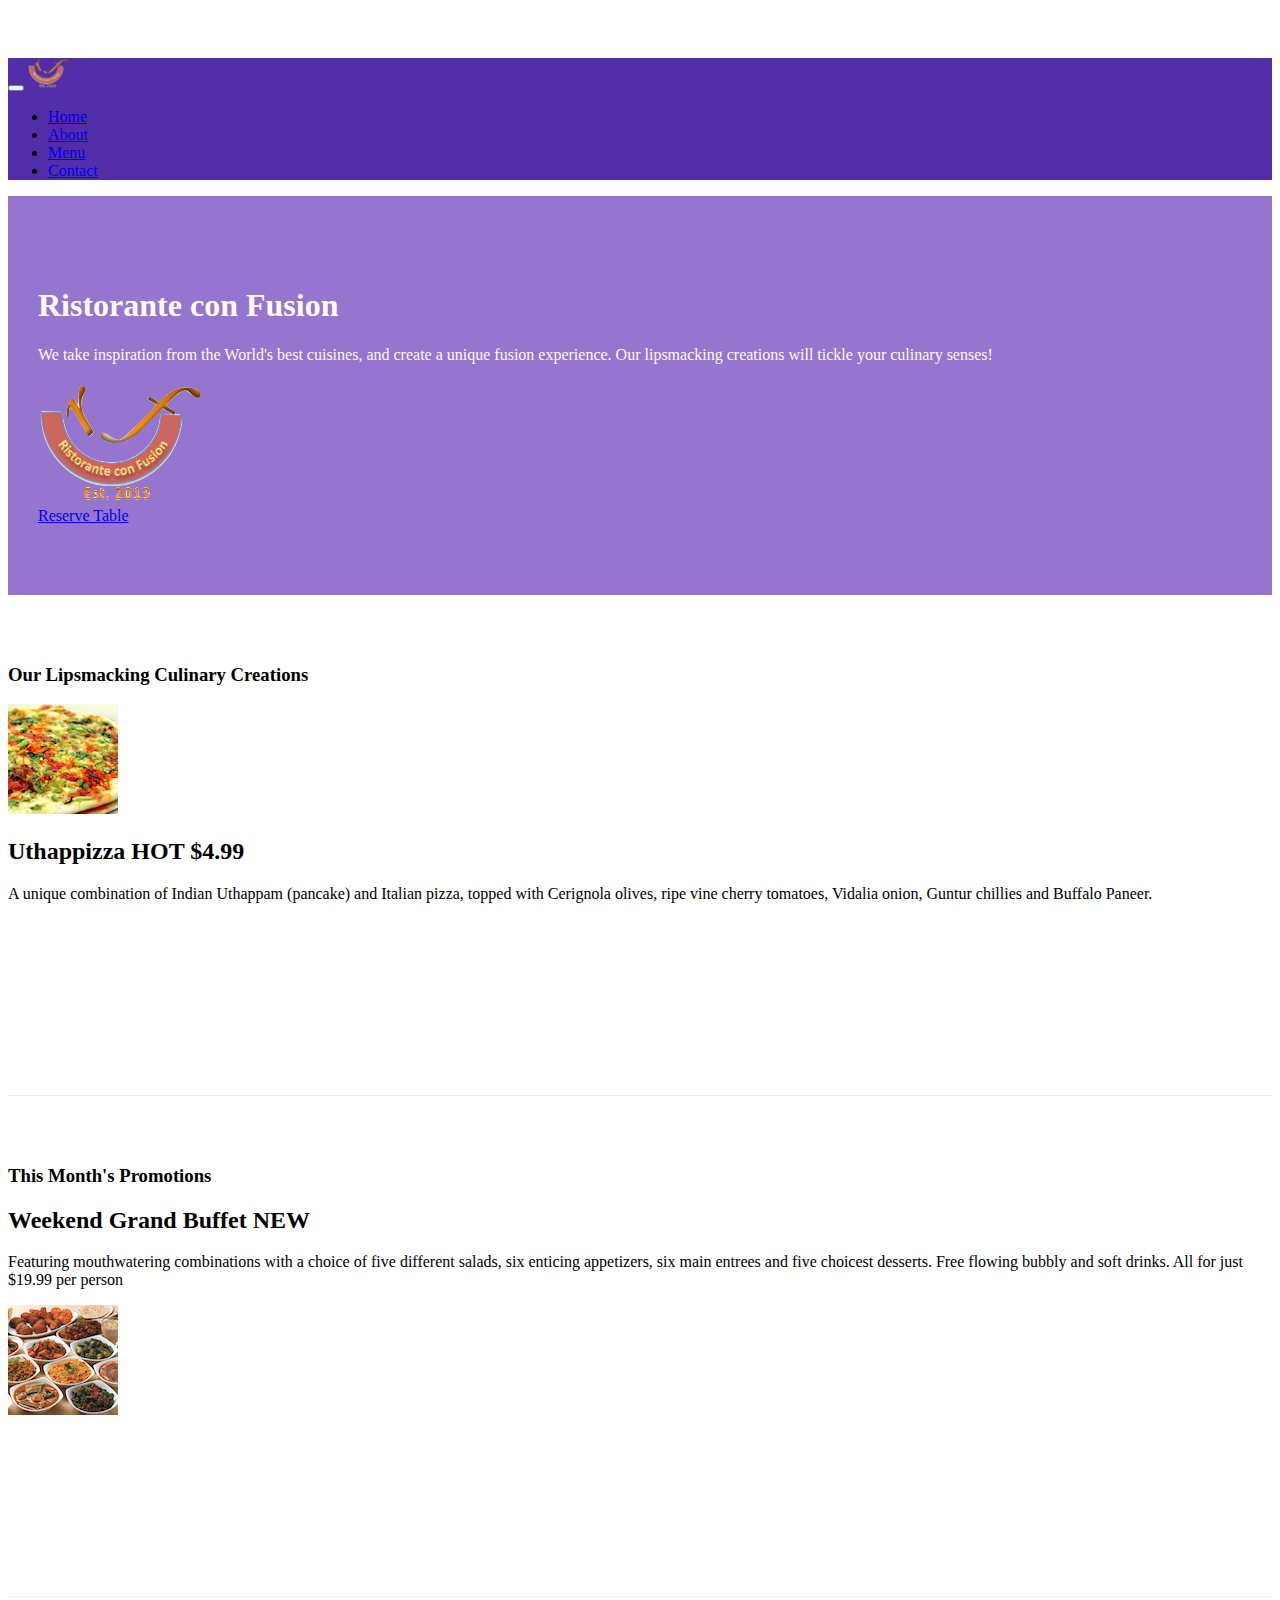
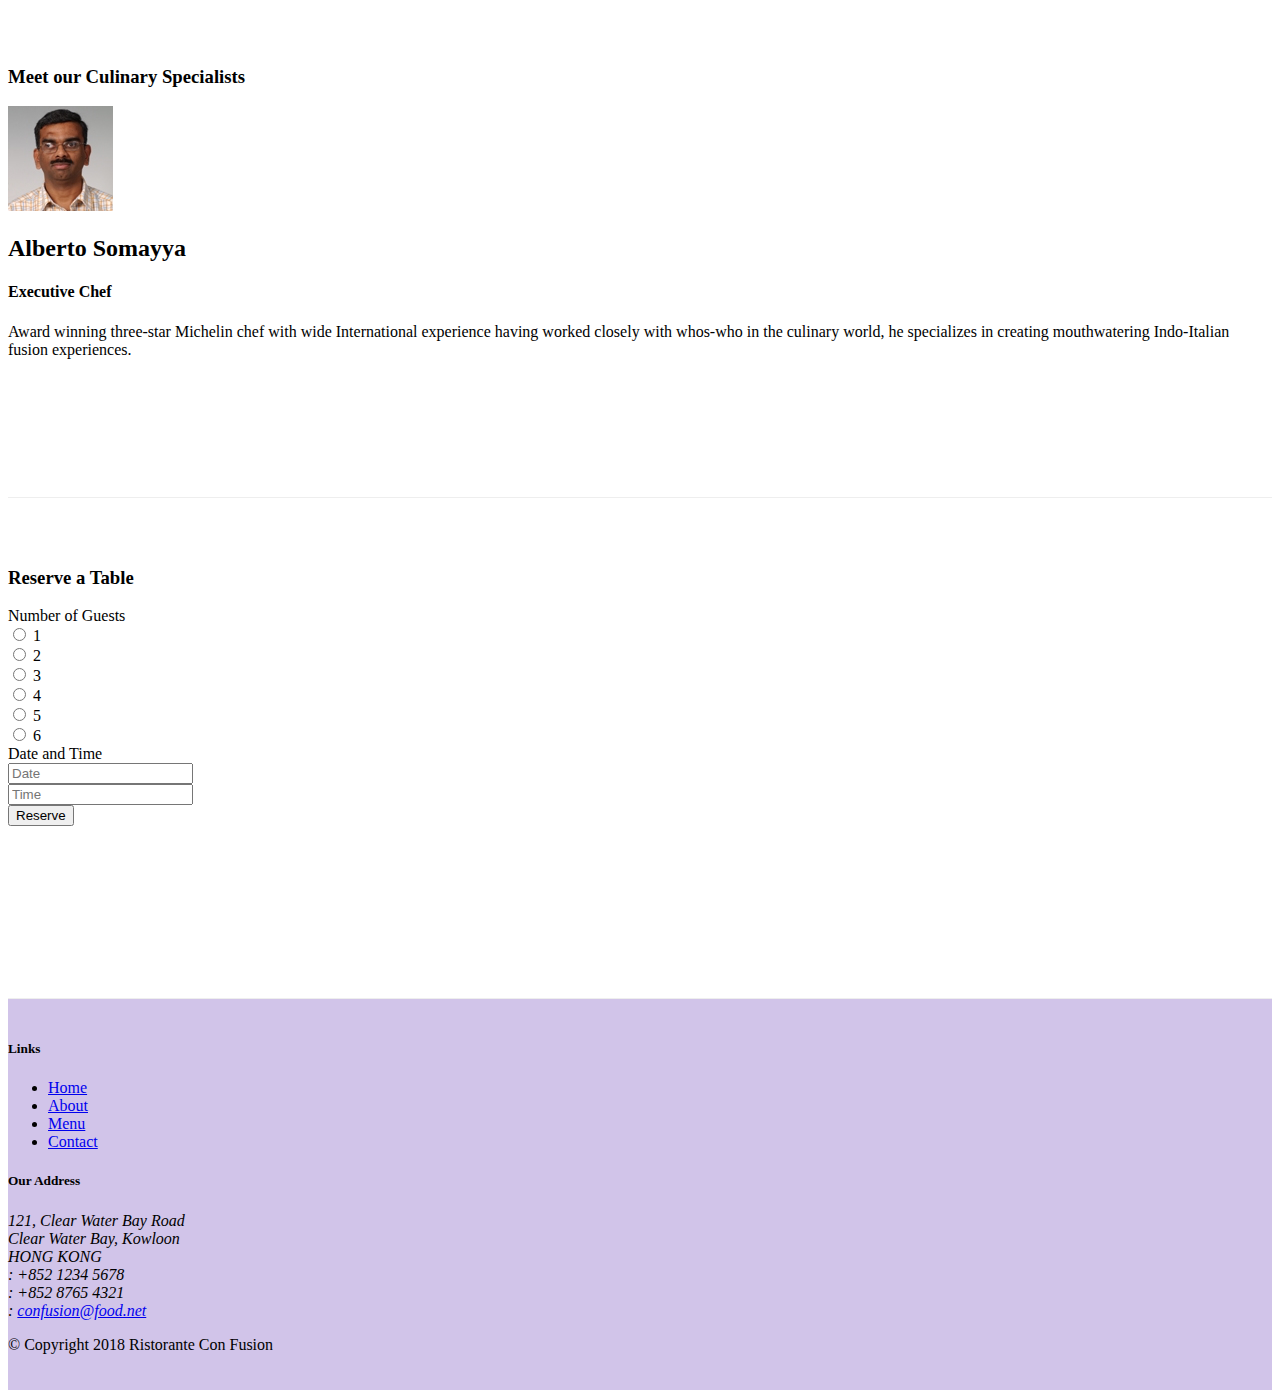
==== index.html @ 2479bf3b "Assignment 2" ====
<!DOCTYPE html>
<html lang="en">
  <head>
    <!-- Required meta tags always come first -->
    <meta charset="utf-8" />
    <meta
      name="viewport"
      content="width=device-width, initial-scale=1, shrink-to-fit=no"
    />
    <meta http-equiv="x-ua-compatible" content="ie=edge" />

    <!-- Bootstrap CSS -->
    <link
      rel="stylesheet"
      href="node_modules/bootstrap/dist/css/bootstrap.min.css"
    />
    <link
      rel="stylesheet"
      href="node_modules/font-awesome/css/font-awesome.min.css"
    />
    <link
      rel="stylesheet"
      href="node_modules/bootstrap-social/bootstrap-social.css"
    />
    <link rel="stylesheet" href="css/styles.css" />
    <title>Ristorante Con Fusion</title>
  </head>

  <body>
    <nav class="navbar navbar-dark navbar-expand-sm fixed-top">
      <div class="container">
        <button
          class="navbar-toggler"
          type="button"
          data-toggle="collapse"
          data-target="#Navbar"
        >
          <span class="navbar-toggler-icon"></span>
        </button>
        <a class="navbar-brand mr-auto" href="#"
          ><img src="img/logo.png" height="30" width="41"
        /></a>
        <div class="collapse navbar-collapse" id="Navbar">
          <ul class="navbar-nav mr-auto">
            <li class="nav-item active">
              <a class="nav-link" href="#"
                ><span class="fa fa-home fa-lg"></span> Home</a
              >
            </li>
            <li class="nav-item">
              <a class="nav-link" href="./aboutus.html"
                ><span class="fa fa-info fa-lg"></span> About</a
              >
            </li>
            <li class="nav-item">
              <a class="nav-link" href="#"
                ><span class="fa fa-list fa-lg"></span> Menu</a
              >
            </li>
            <li class="nav-item">
              <a class="nav-link" href="./contactus.html"
                ><span class="fa fa-address-card fa-lg"></span> Contact</a
              >
            </li>
          </ul>
        </div>
      </div>
    </nav>

    <header class="jumbotron">
      <div class="container">
        <div class="row row-header">
          <div class="col-12 col-sm-6">
            <h1>Ristorante con Fusion</h1>
            <p>
              We take inspiration from the World's best cuisines, and create a
              unique fusion experience. Our lipsmacking creations will tickle
              your culinary senses!
            </p>
          </div>
          <div class="col-12 col-md-3 align-self-center">
            <img src="img/logo.png" class="img-fluid" />
          </div>
          <div class="col-12 col-md-3 align-self-center">
            <a
              role="button"
              class="btn btn-warning btn-sm btn-block"
              href="#section-form-reserve"
            >
              Reserve Table
            </a>
          </div>
        </div>
      </div>
    </header>

    <div class="container">
      <div class="row row-content align-items-center">
        <div class="col-12 col-sm-4 order-sm-last col-md-3">
          <h3>Our Lipsmacking Culinary Creations</h3>
        </div>
        <div class="col col-sm order-sm-first col-md">
          <div class="media">
            <img
              class="d-flex mr-3 img-thumbnail align-self-center"
              src="img/uthappizza.png"
              alt="uthappizza"
            />
            <div class="media-body">
              <h2 class="mt-0">
                Uthappizza <span class="badge badge-danger">HOT</span>
                <span class="badge badge-pill badge-secondary">$4.99</span>
              </h2>
              <p class="d-none d-sm-block">
                A unique combination of Indian Uthappam (pancake) and Italian
                pizza, topped with Cerignola olives, ripe vine cherry tomatoes,
                Vidalia onion, Guntur chillies and Buffalo Paneer.
              </p>
            </div>
          </div>
        </div>
      </div>

      <div class="row row-content align-items-center">
        <div class="col-12 col-sm-4 col-md-3">
          <h3>This Month's Promotions</h3>
        </div>
        <div class="col col-sm col-md">
          <div class="media">
            <div class="media-body">
              <h2 class="mt-0">
                Weekend Grand Buffet <span class="badge badge-danger">NEW</span>
              </h2>
              <p class="d-none d-sm-block">
                Featuring mouthwatering combinations with a choice of five
                different salads, six enticing appetizers, six main entrees and
                five choicest desserts. Free flowing bubbly and soft drinks. All
                for just $19.99 per person
              </p>
            </div>
            <img
              class="d-flex ml-3 img-thumbnail align-self-center"
              src="img/buffet.png"
              alt="buffet"
            />
          </div>
        </div>
      </div>

      <div class="row row-content align-items-center">
        <div class="col-12 col-sm-4 order-sm-last col-md-3">
          <h3>Meet our Culinary Specialists</h3>
        </div>
        <div class="col col-sm order-sm-first col-md">
          <div class="media">
            <img
              class="d-flex mr-3 img-thumbnail align-self-center"
              src="img/alberto.png"
              alt="alberto"
            />
            <div class="media-body">
              <h2 class="mt-0">Alberto Somayya</h2>
              <h4>Executive Chef</h4>
              <p class="d-none d-sm-block">
                Award winning three-star Michelin chef with wide International
                experience having worked closely with whos-who in the culinary
                world, he specializes in creating mouthwatering Indo-Italian
                fusion experiences.
              </p>
            </div>
          </div>
        </div>
      </div>

      <div class="row row-content justify-content-center">
        <div class="col-12 col-sm-8">
          <div class="card" id="section-form-reserve">
            <h3 class="card-header bg-warning text-white">Reserve a Table</h3>
            <div class="card-body">
              <form>
                <div class="form-group row">
                  <label for="table1" class="col-md-3 col-form-label"
                    >Number of Guests</label
                  >
                  <div class="col-1">
                    <input type="radio" name="tables" id="table1" />
                    <label for="table1">1</label>
                  </div>
                  <div class="col-1">
                    <input type="radio" name="tables" id="table2" />
                    <label for="table2">2</label>
                  </div>
                  <div class="col-1">
                    <input type="radio" name="tables" id="table3" />
                    <label for="table3">3</label>
                  </div>
                  <div class="col-1">
                    <input type="radio" name="tables" id="table4" />
                    <label for="table4">4</label>
                  </div>
                  <div class="col-1">
                    <input type="radio" name="tables" id="table5" />
                    <label for="table5">5</label>
                  </div>
                  <div class="col-1">
                    <input type="radio" name="tables" id="table6" />
                    <label for="table6">6</label>
                  </div>
                </div>
                <div class="form-group row">
                  <label for="date" class="col-md-3 col-form-label"
                    >Date and Time</label
                  >
                  <div class="col-md-4">
                    <input
                      type="datetime"
                      name="date"
                      id="date"
                      class="form-control"
                      placeholder="Date"
                    />
                  </div>
                  <div class="col-md-4">
                    <input
                      type="datetime"
                      name="time"
                      id="time"
                      class="form-control"
                      placeholder="Time"
                    />
                  </div>
                </div>
                <div class="form-group row">
                  <div class="offset-md-3 col-md-9">
                    <button type="submit" class="btn btn-primary">
                      Reserve
                    </button>
                  </div>
                </div>
              </form>
            </div>
          </div>
        </div>
      </div>
    </div>

    <footer class="footer">
      <div class="container">
        <div class="row">
          <div class="col-4 offset-1 col-sm-2">
            <h5>Links</h5>
            <ul class="list-unstyled">
              <li><a href="#">Home</a></li>
              <li><a href="aboutus.html">About</a></li>
              <li><a href="#">Menu</a></li>
              <li><a href="./contactus.html">Contact</a></li>
            </ul>
          </div>
          <div class="col-7 col-sm-5">
            <h5>Our Address</h5>
            <address>
              121, Clear Water Bay Road<br />
              Clear Water Bay, Kowloon<br />
              HONG KONG<br />
              <i class="fa fa-phone fa-lg"></i>: +852 1234 5678<br />
              <i class="fa fa-fax fa-lg"></i>: +852 8765 4321<br />
              <i class="fa fa-envelope fa-lg"></i>:
              <a href="mailto:confusion@food.net">confusion@food.net</a>
            </address>
          </div>
          <div class="col-12 col-sm-4 align-self-center">
            <div class="text-center">
              <a
                class="btn btn-social-icon btn-google"
                href="http://google.com/+"
                ><i class="fa fa-google-plus fa-lg"></i
              ></a>
              <a
                class="btn btn-social-icon btn-facebook"
                href="http://www.facebook.com/profile.php?id="
                ><i class="fa fa-facebook fa-lg"></i
              ></a>
              <a
                class="btn btn-social-icon btn-linkedin"
                href="http://www.linkedin.com/in/"
                ><i class="fa fa-linkedin fa-lg"></i
              ></a>
              <a
                class="btn btn-social-icon btn-twitter"
                href="http://twitter.com/"
                ><i class="fa fa-twitter fa-lg"></i
              ></a>
              <a
                class="btn btn-social-icon btn-google"
                href="http://youtube.com/"
                ><i class="fa fa-youtube fa-lg"></i
              ></a>
              <a class="btn btn-social-icon" href="mailto:"
                ><i class="fa fa-envelope-o fa-lg"></i
              ></a>
            </div>
          </div>
        </div>
        <div class="row justify-content-center">
          <div class="col-auto">
            <p>© Copyright 2018 Ristorante Con Fusion</p>
          </div>
        </div>
      </div>
    </footer>
    <!-- jQuery first, then Popper.js, then Bootstrap JS. -->
    <script src="node_modules/jquery/dist/jquery.slim.min.js"></script>
    <script src="node_modules/popper.js/dist/umd/popper.min.js"></script>
    <script src="node_modules/bootstrap/dist/js/bootstrap.min.js"></script>
  </body>
</html>
---- css/styles.css ----
.row-header {
  margin: 0px auto;
  padding: 0px auto;
}

.row-content {
  margin: 0px auto;
  padding: 50px 0px 50px 0px;
  border-bottom: 1px ridge;
  min-height: 400px;
}

.footer {
  background-color: #d1c4e9;
  margin: 0px auto;
  padding: 20px 0px 20px 0px;
}

.jumbotron {
  padding: 70px 30px 70px 30px;
  margin: 0px auto;
  background: #9575cd;
  color: floralwhite;
}

.address {
  font-size: 80%;
  margin: 0px;
  color: #0f0f0f;
}

body {
  padding: 50px 0px 0px 0px;
  z-index: 0;
}

.navbar-dark {
  background-color: #512da8;
}
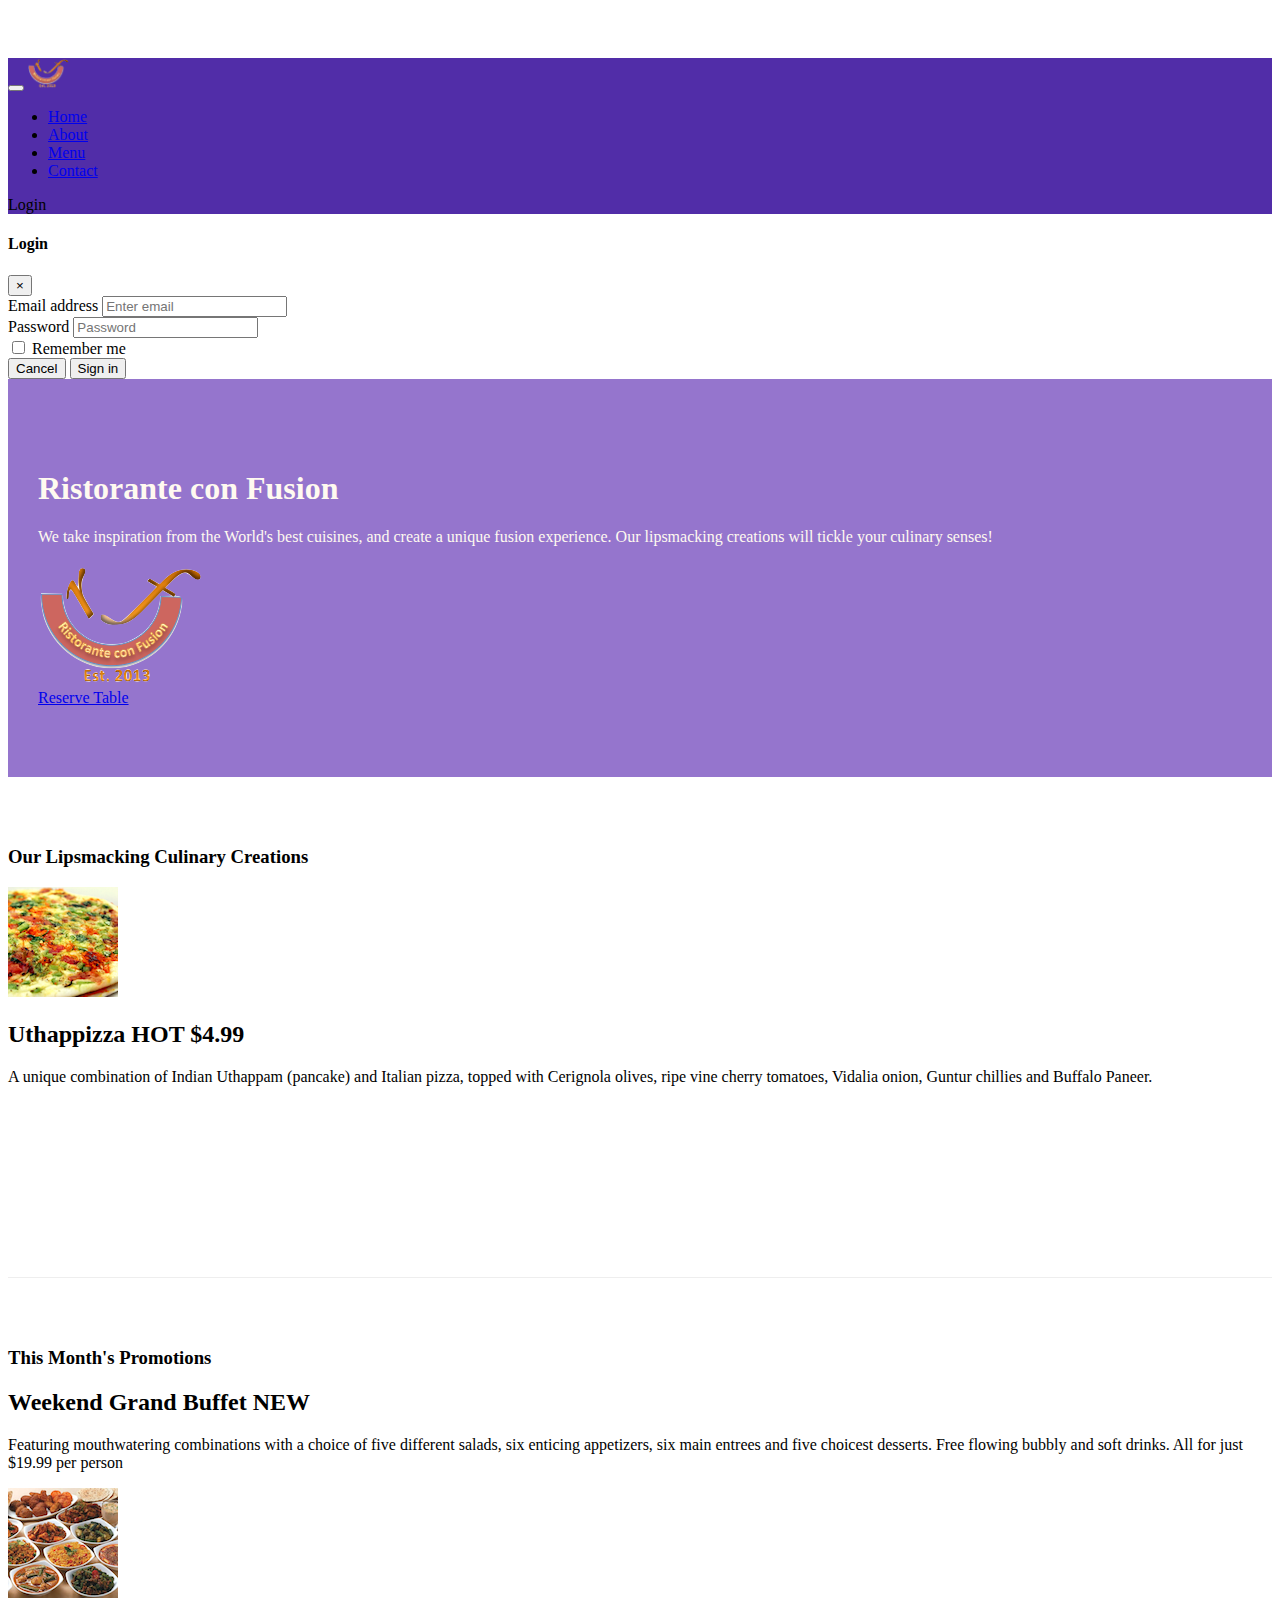
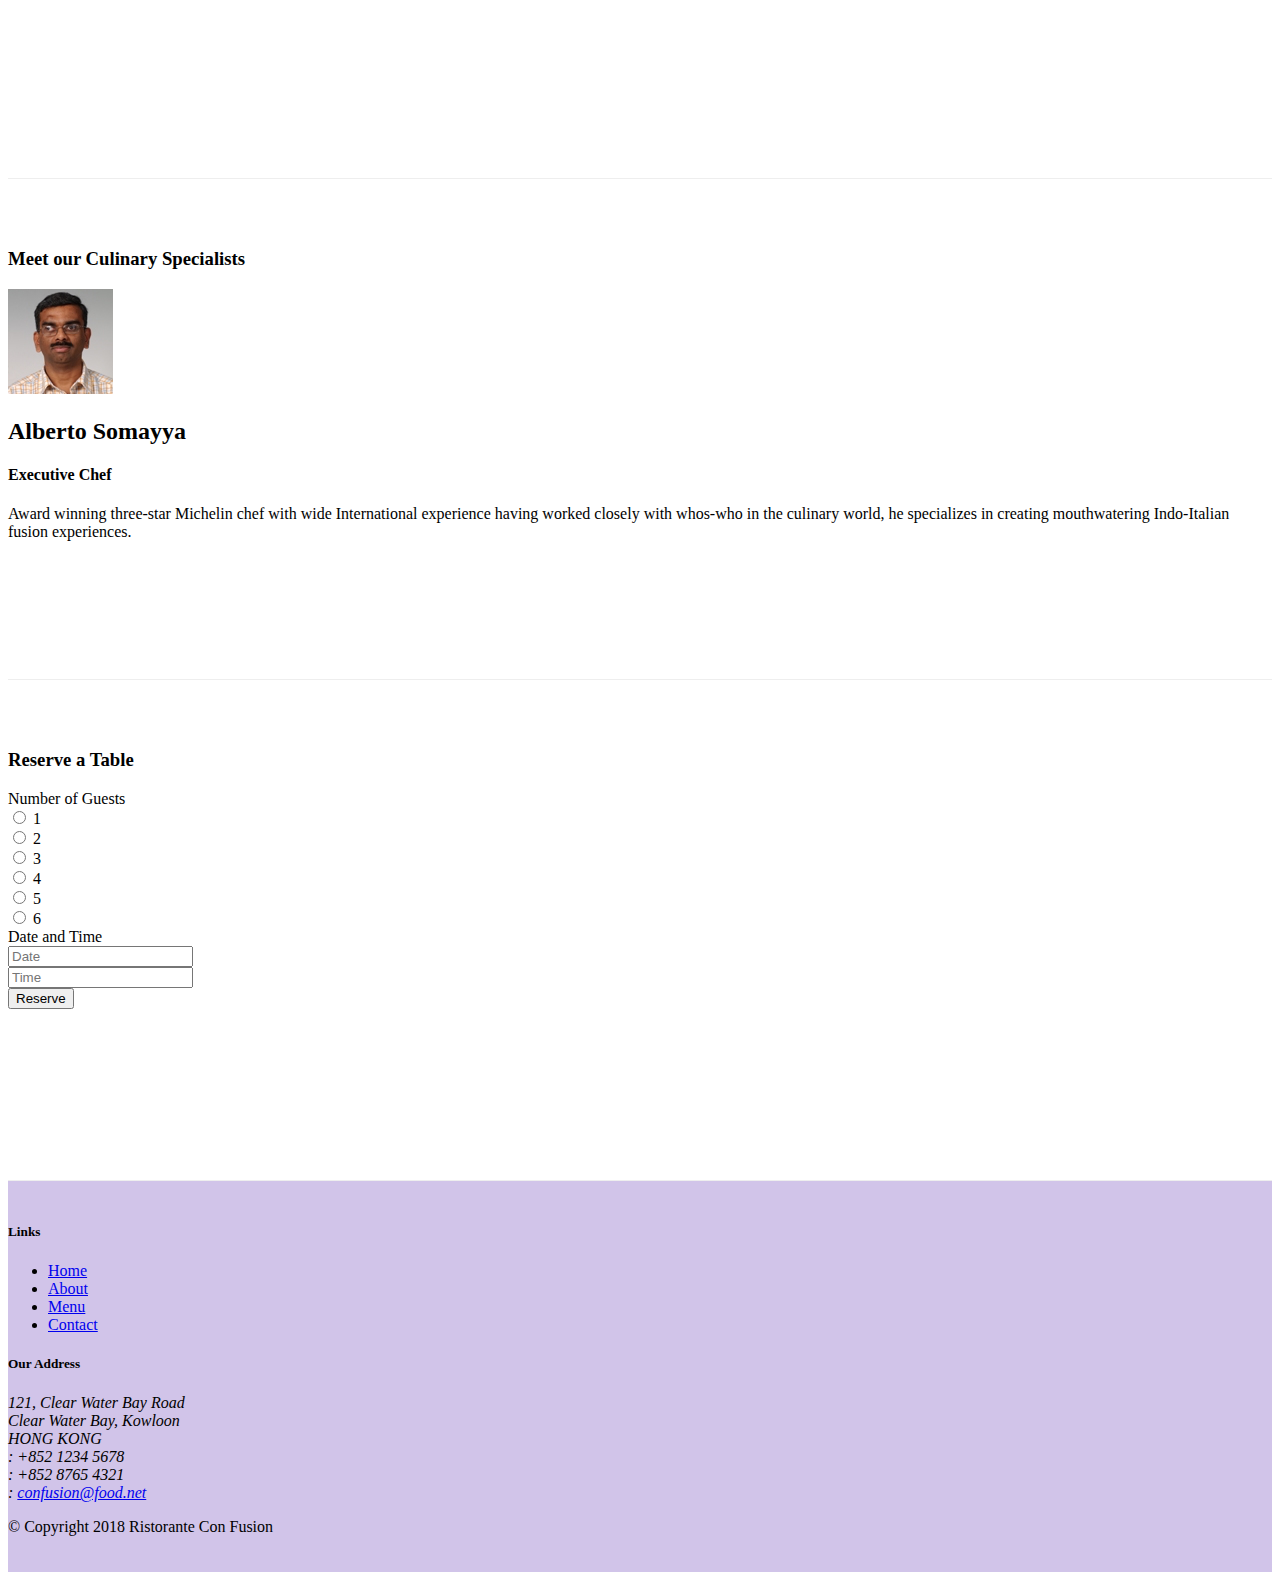
==== commit 9d227111: "Tooltips and Modals" ====
--- a/index.html
+++ b/index.html
@@ -63,9 +63,74 @@
               >
             </li>
           </ul>
+          <span class="navbar-text">
+            <a data-toggle="modal" data-target="#loginModal">
+              <span class="fa fa-sign-in"></span> Login
+            </a>
+          </span>
         </div>
       </div>
     </nav>
+
+    <div id="loginModal" class="modal fade" role="dialog">
+      <div class="modal-dialog modal-lg" role="content">
+        <!-- Modal content-->
+        <div class="modal-content">
+          <div class="modal-header">
+            <h4 class="modal-title">Login</h4>
+            <button type="button" class="close" data-dismiss="modal">
+              &times;
+            </button>
+          </div>
+          <div class="modal-body">
+            <form>
+              <div class="form-row">
+                <div class="form-group col-sm-4">
+                  <label class="sr-only" for="exampleInputEmail3"
+                    >Email address</label
+                  >
+                  <input
+                    type="email"
+                    class="form-control form-control-sm mr-1"
+                    id="exampleInputEmail3"
+                    placeholder="Enter email"
+                  />
+                </div>
+                <div class="form-group col-sm-4">
+                  <label class="sr-only" for="exampleInputPassword3"
+                    >Password</label
+                  >
+                  <input
+                    type="password"
+                    class="form-control form-control-sm mr-1"
+                    id="exampleInputPassword3"
+                    placeholder="Password"
+                  />
+                </div>
+                <div class="col-sm-auto">
+                  <div class="form-check">
+                    <input class="form-check-input" type="checkbox" />
+                    <label class="form-check-label"> Remember me </label>
+                  </div>
+                </div>
+              </div>
+              <div class="form-row">
+                <button
+                  type="button"
+                  class="btn btn-secondary btn-sm ml-auto"
+                  data-dismiss="modal"
+                >
+                  Cancel
+                </button>
+                <button type="submit" class="btn btn-primary btn-sm ml-1">
+                  Sign in
+                </button>
+              </div>
+            </form>
+          </div>
+        </div>
+      </div>
+    </div>
 
     <header class="jumbotron">
       <div class="container">
@@ -85,6 +150,10 @@
             <a
               role="button"
               class="btn btn-warning btn-sm btn-block"
+              data-toggle="tooltip"
+              data-html="true"
+              title="Or Call us at <br><strong>+852 12345678</strong>"
+              data-placement="bottom"
               href="#section-form-reserve"
             >
               Reserve Table
@@ -312,5 +381,10 @@
     <script src="node_modules/jquery/dist/jquery.slim.min.js"></script>
     <script src="node_modules/popper.js/dist/umd/popper.min.js"></script>
     <script src="node_modules/bootstrap/dist/js/bootstrap.min.js"></script>
+    <script>
+      $(document).ready(function () {
+        $('[data-toggle="tooltip"]').tooltip();
+      });
+    </script>
   </body>
 </html>
--- a/css/styles.css
+++ b/css/styles.css
@@ -37,3 +37,10 @@
 .navbar-dark {
   background-color: #512da8;
 }
+
+.tab-content {
+  border-left: 1px solid #ddd;
+  border-right: 1px solid #ddd;
+  border-bottom: 1px solid #ddd;
+  padding: 10px;
+}
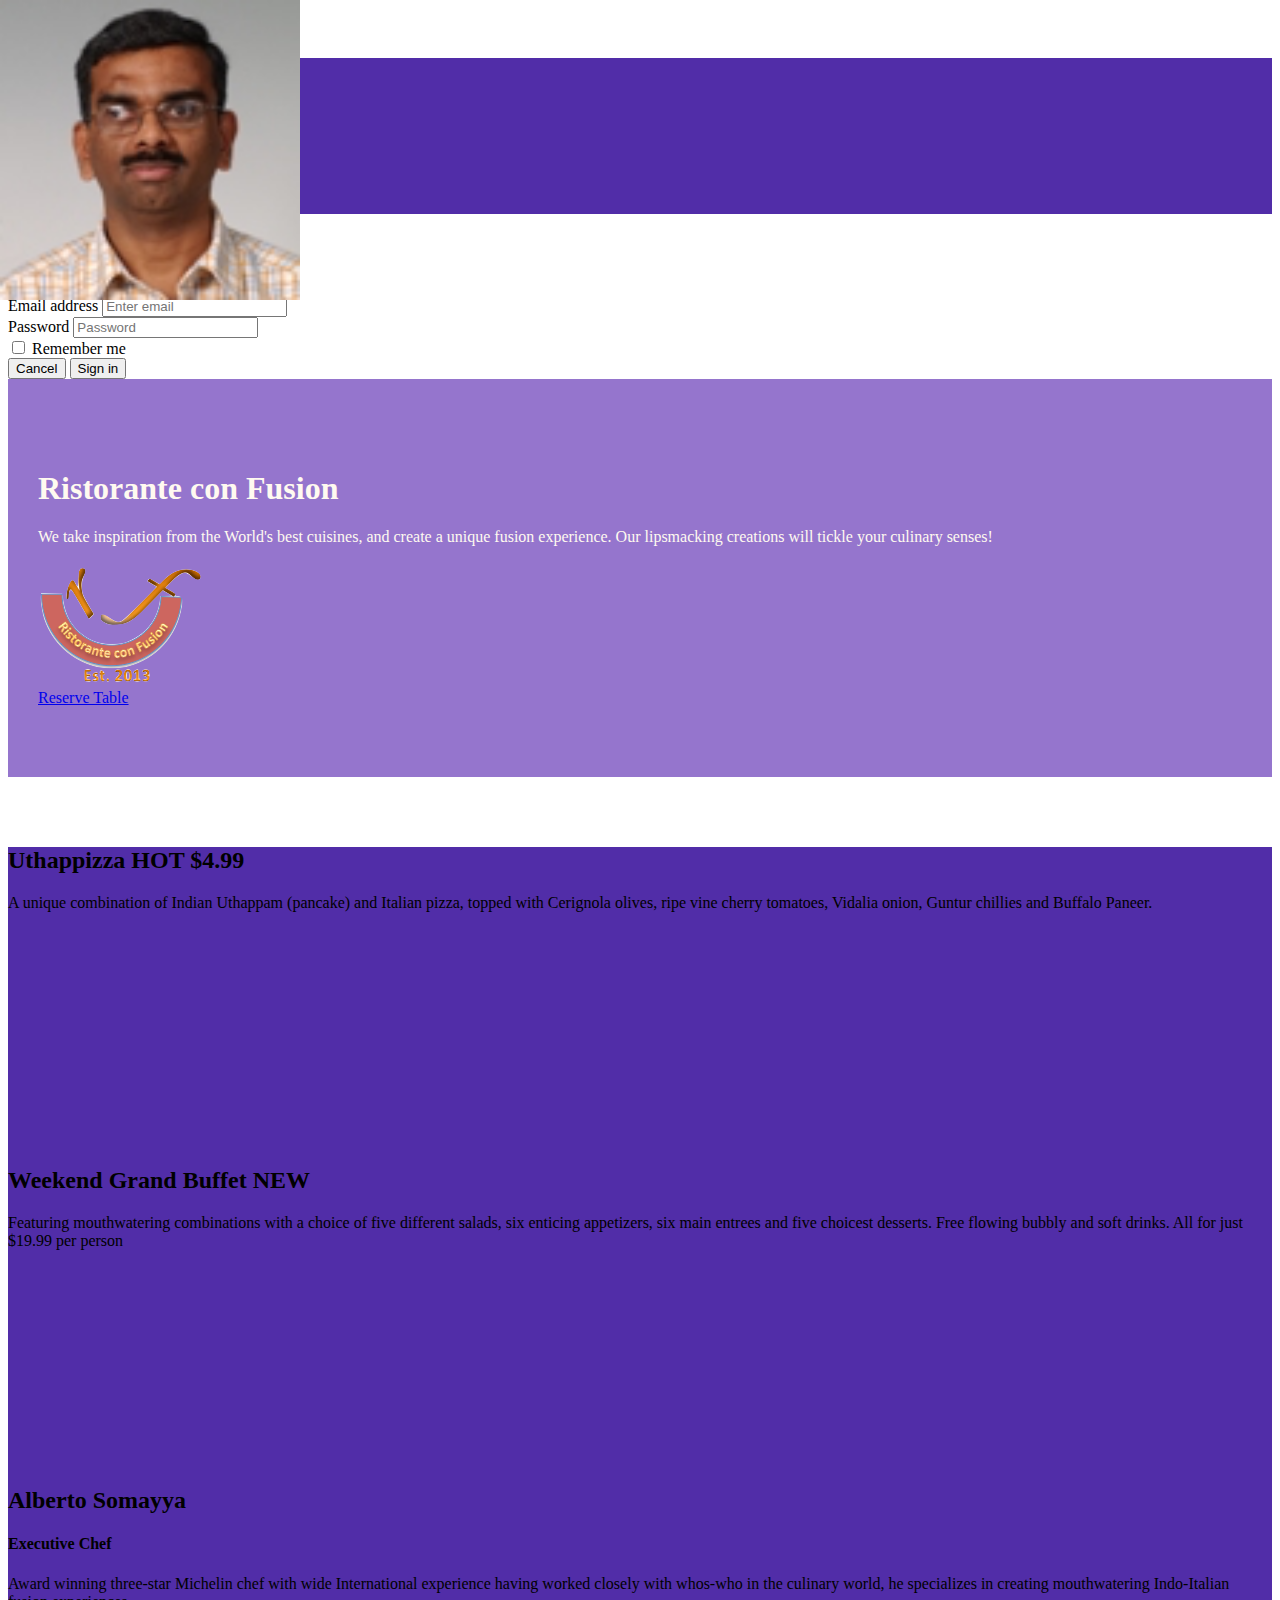
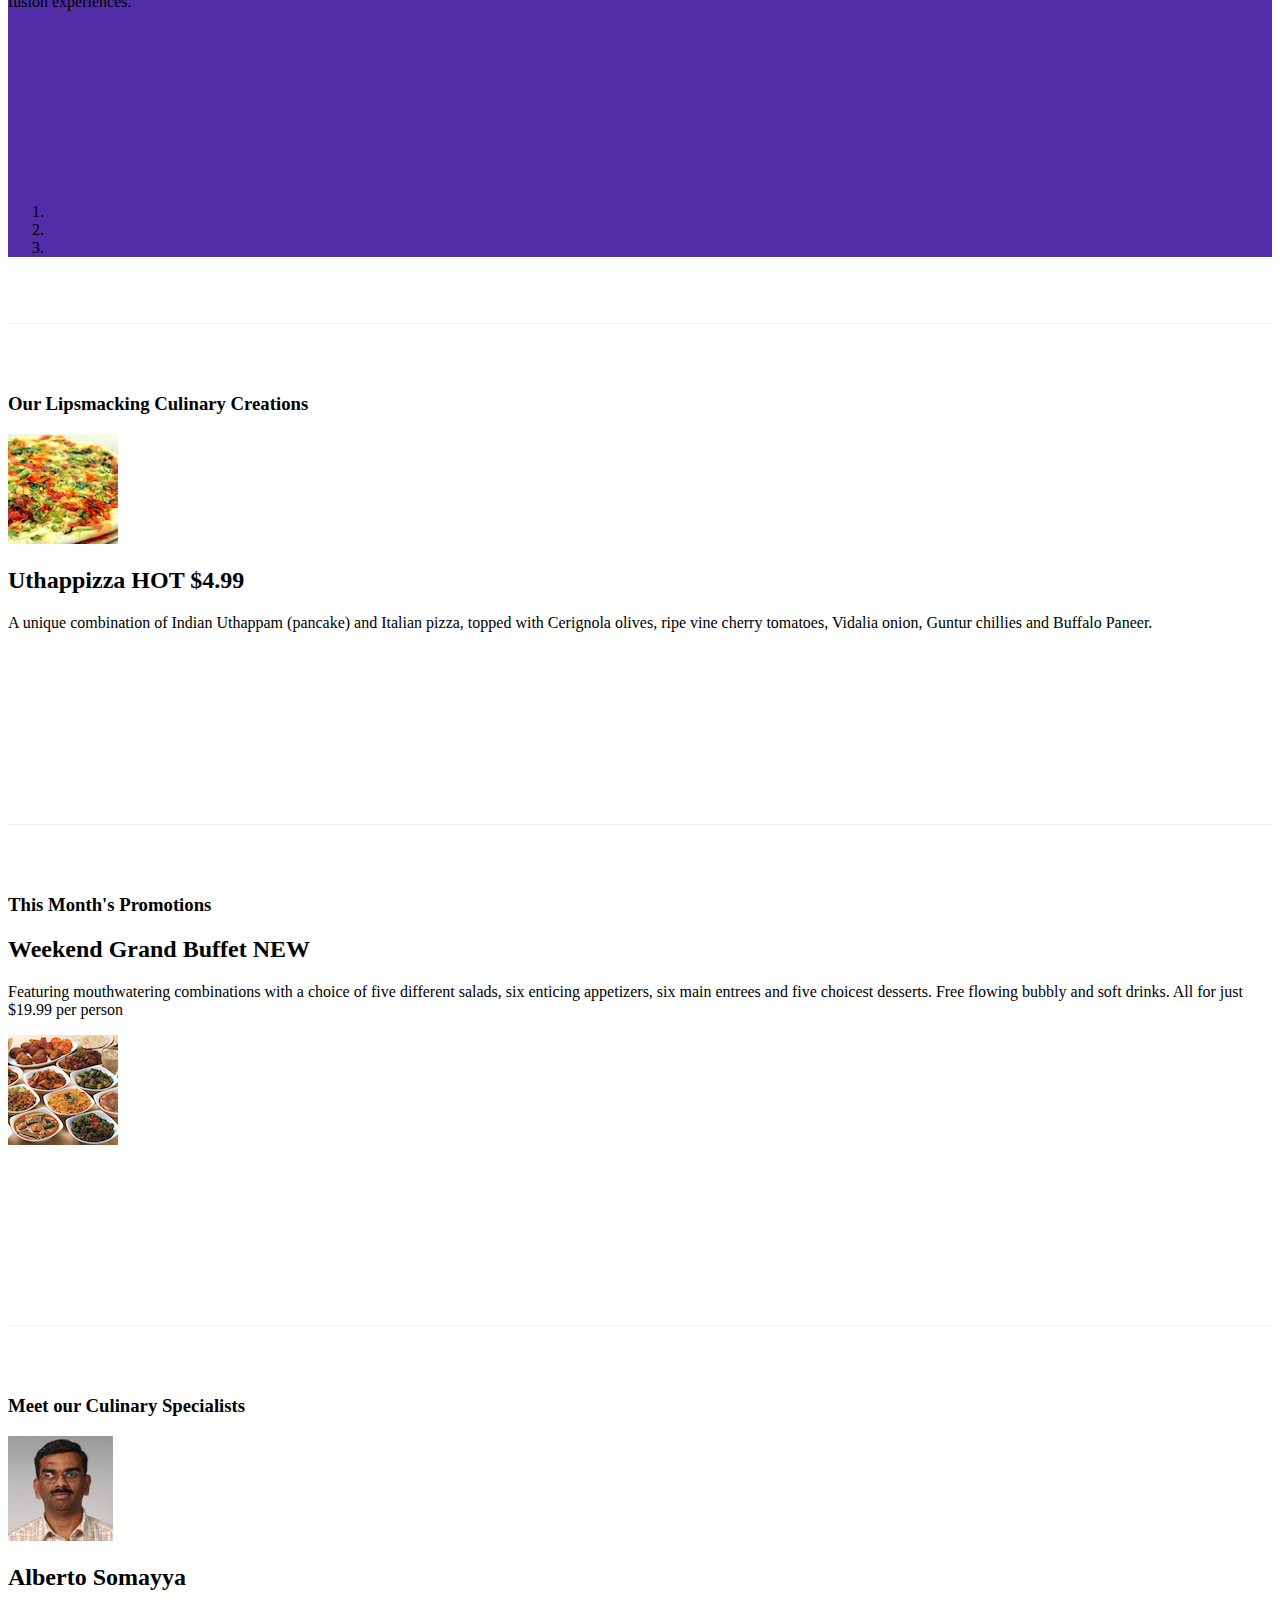
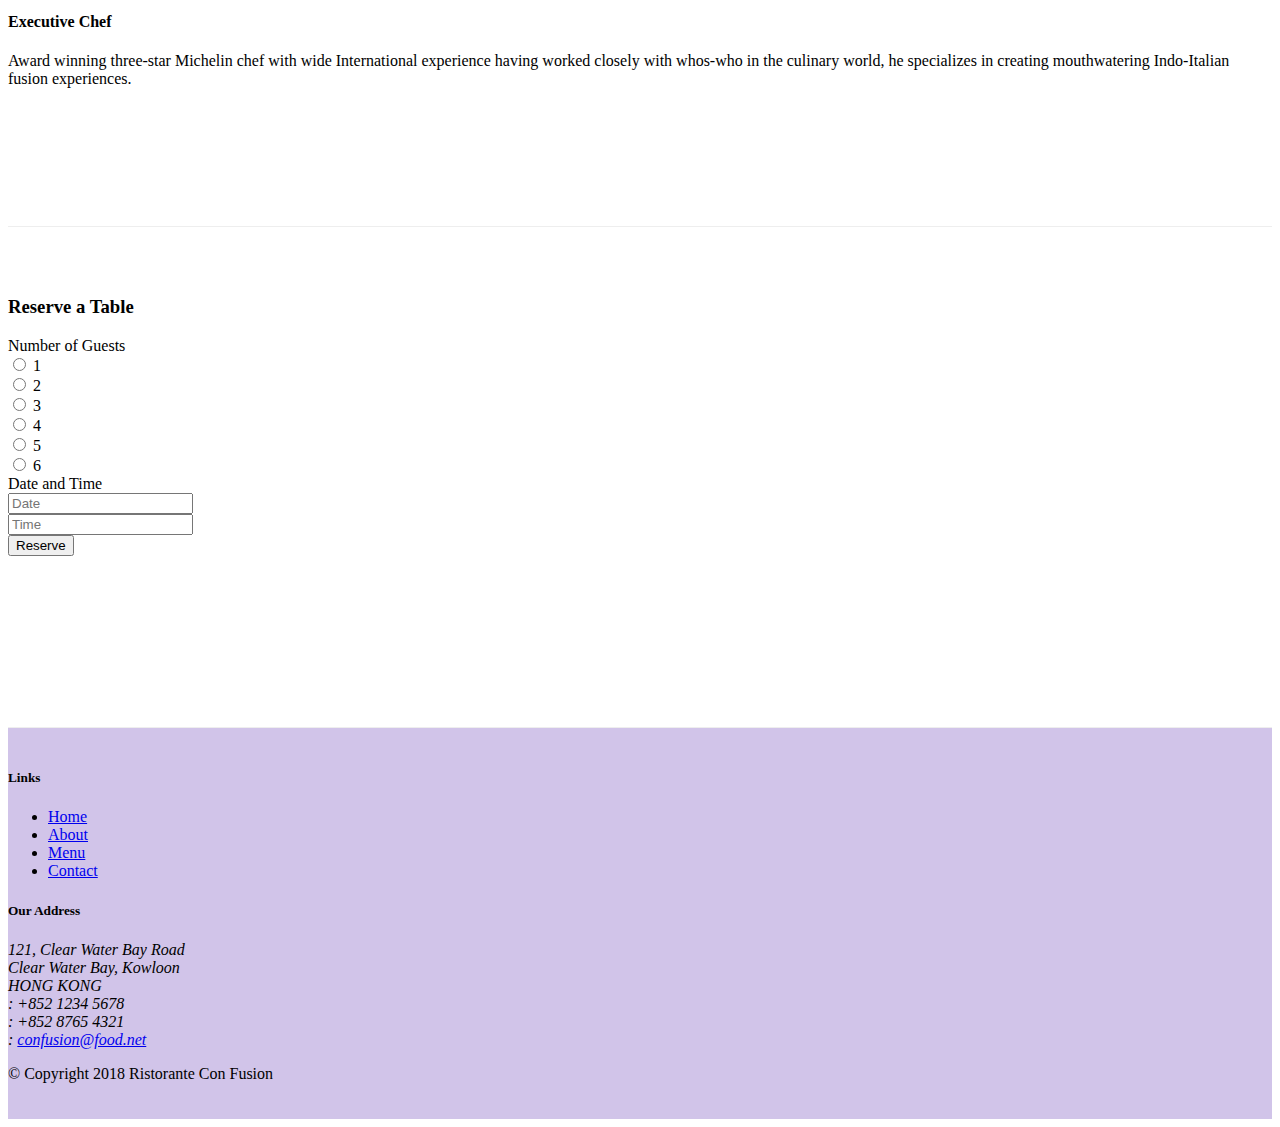
==== commit 599403cf: "Carousel" ====
--- a/index.html
+++ b/index.html
@@ -164,6 +164,94 @@
     </header>
 
     <div class="container">
+      <div class="row row-content">
+        <div class="col">
+          <div id="mycarousel" class="carousel slide" data-ride="carousel">
+            <div class="carousel-inner" role="listbox">
+              <div class="carousel-item active">
+                <img
+                  class="d-block img-fluid"
+                  src="img/uthappizza.png"
+                  alt="uthappizza"
+                />
+                <div class="carousel-caption d-none d-md-block">
+                  <h2>
+                    Uthappizza <span class="badge badge-danger">HOT</span>
+                    <span class="badge badge-pill badge-secondary">$4.99</span>
+                  </h2>
+                  <p class="d-none d-sm-block">
+                    A unique combination of Indian Uthappam (pancake) and
+                    Italian pizza, topped with Cerignola olives, ripe vine
+                    cherry tomatoes, Vidalia onion, Guntur chillies and Buffalo
+                    Paneer.
+                  </p>
+                </div>
+              </div>
+              <div class="carousel-item">
+                <img
+                  class="d-block img-fluid"
+                  src="img/buffet.png"
+                  alt="buffet"
+                />
+                <div class="carousel-caption d-none d-md-block">
+                  <h2>
+                    Weekend Grand Buffet
+                    <span class="badge badge-danger">NEW</span>
+                  </h2>
+                  <p class="d-none d-sm-block">
+                    Featuring mouthwatering combinations with a choice of five
+                    different salads, six enticing appetizers, six main entrees
+                    and five choicest desserts. Free flowing bubbly and soft
+                    drinks. All for just $19.99 per person
+                  </p>
+                </div>
+              </div>
+              <div class="carousel-item">
+                <img
+                  class="d-block img-fluid"
+                  src="img/alberto.png"
+                  alt="alberto"
+                />
+                <div class="carousel-caption d-none d-md-block">
+                  <h2>Alberto Somayya</h2>
+                  <h4>Executive Chef</h4>
+                  <p class="d-none d-sm-block">
+                    Award winning three-star Michelin chef with wide
+                    International experience having worked closely with whos-who
+                    in the culinary world, he specializes in creating
+                    mouthwatering Indo-Italian fusion experiences.
+                  </p>
+                </div>
+              </div>
+            </div>
+            <ol class="carousel-indicators">
+              <li
+                data-target="#mycarousel"
+                data-slide-to="0"
+                class="active"
+              ></li>
+              <li data-target="#mycarousel" data-slide-to="1"></li>
+              <li data-target="#mycarousel" data-slide-to="2"></li>
+            </ol>
+            <a
+              class="carousel-control-prev"
+              href="#mycarousel"
+              role="button"
+              data-slide="prev"
+            >
+              <span class="carousel-control-prev-icon"></span>
+            </a>
+            <a
+              class="carousel-control-next"
+              href="#mycarousel"
+              role="button"
+              data-slide="next"
+            >
+              <span class="carousel-control-next-icon"></span>
+            </a>
+          </div>
+        </div>
+      </div>
       <div class="row row-content align-items-center">
         <div class="col-12 col-sm-4 order-sm-last col-md-3">
           <h3>Our Lipsmacking Culinary Creations</h3>
--- a/css/styles.css
+++ b/css/styles.css
@@ -44,3 +44,18 @@
   border-bottom: 1px solid #ddd;
   padding: 10px;
 }
+
+.carousel {
+  background: #512da8;
+}
+
+.carousel-item {
+  height: 300px;
+}
+
+.carousel-item img {
+  position: absolute;
+  top: 0;
+  left: 0;
+  min-height: 300px;
+}
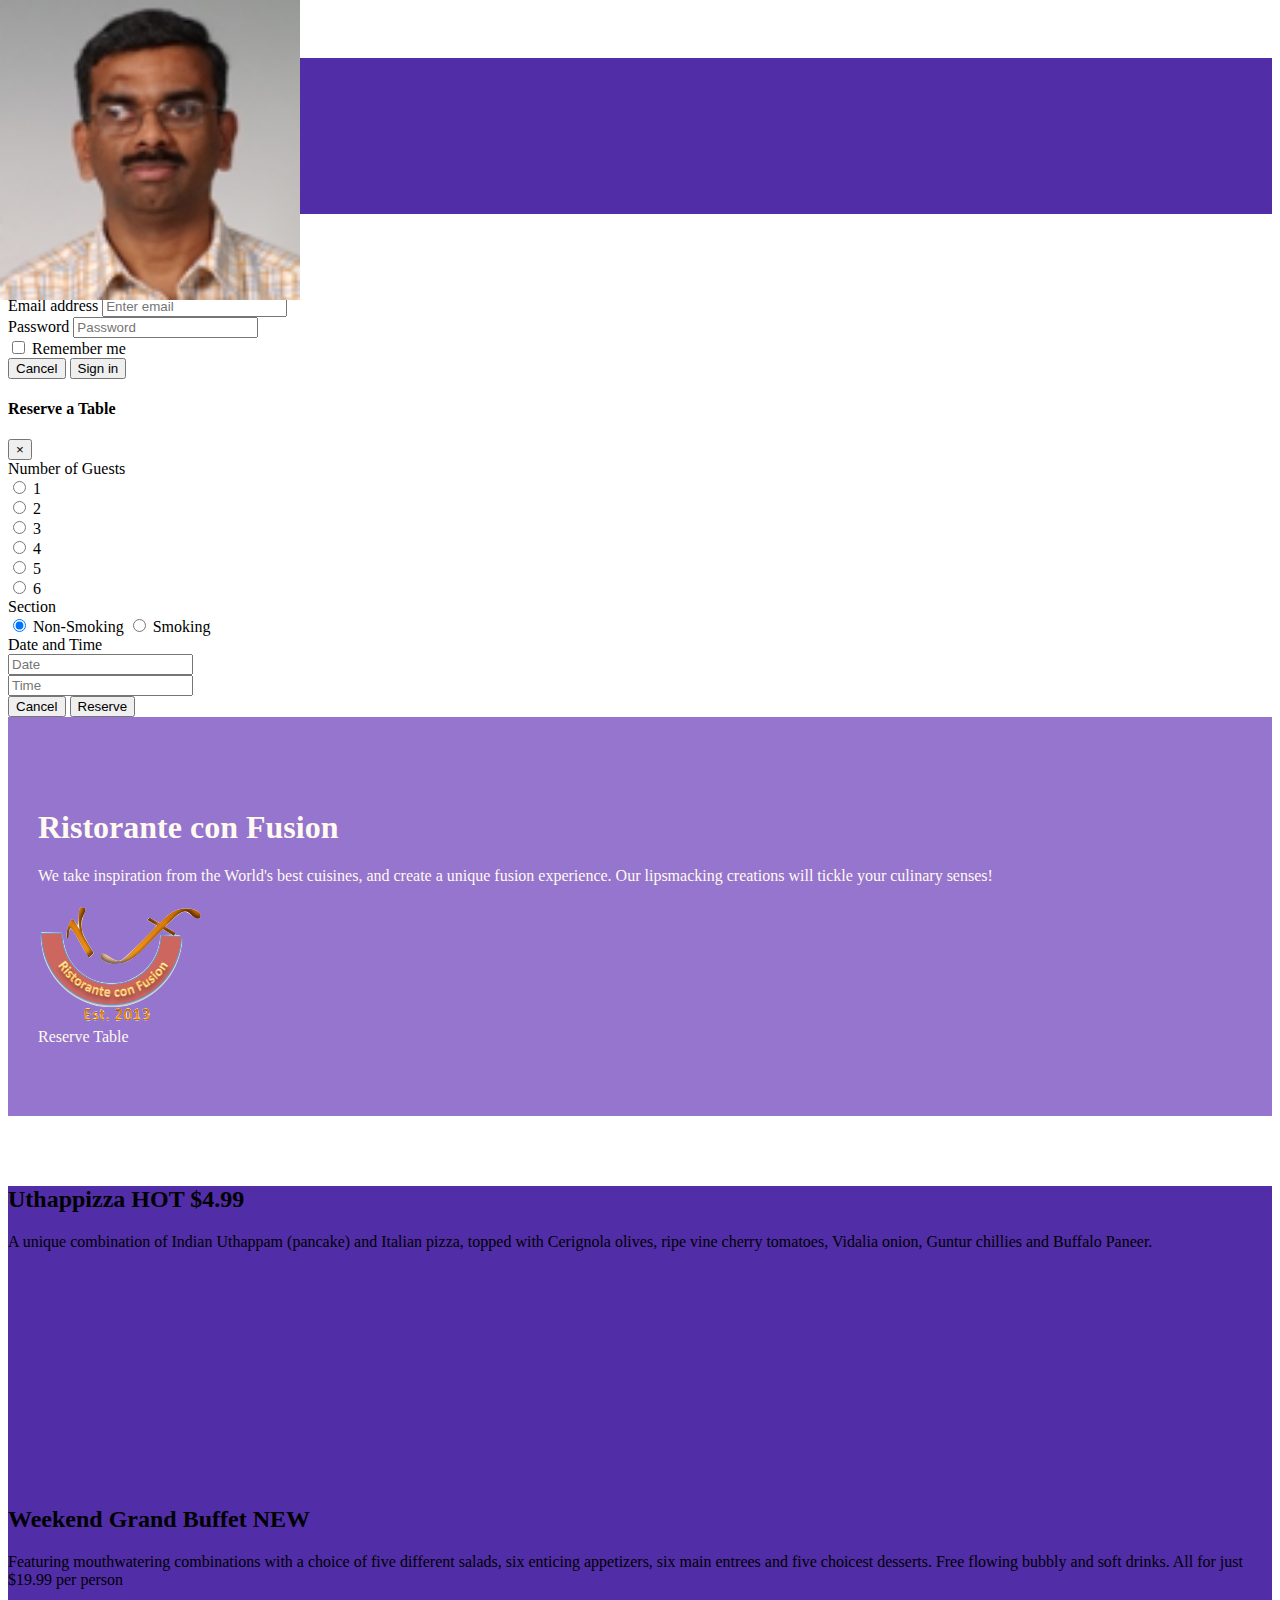
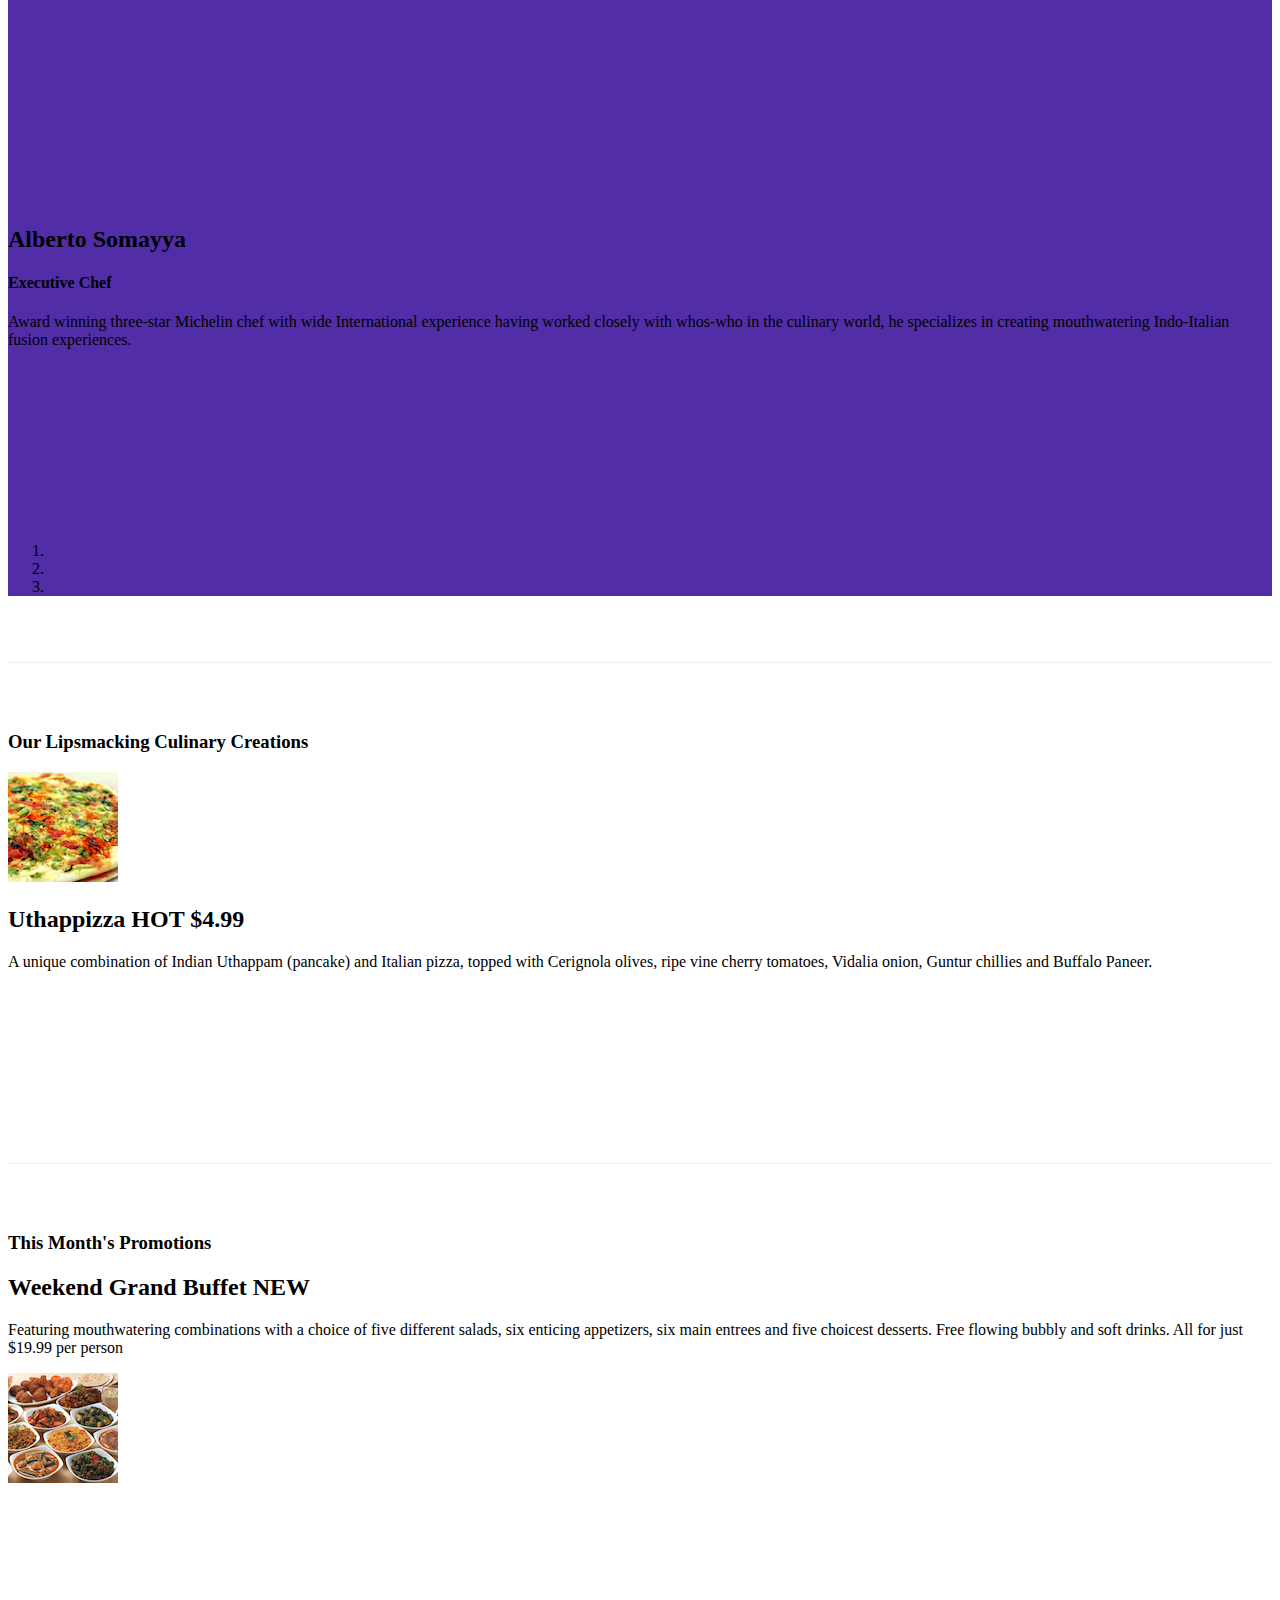
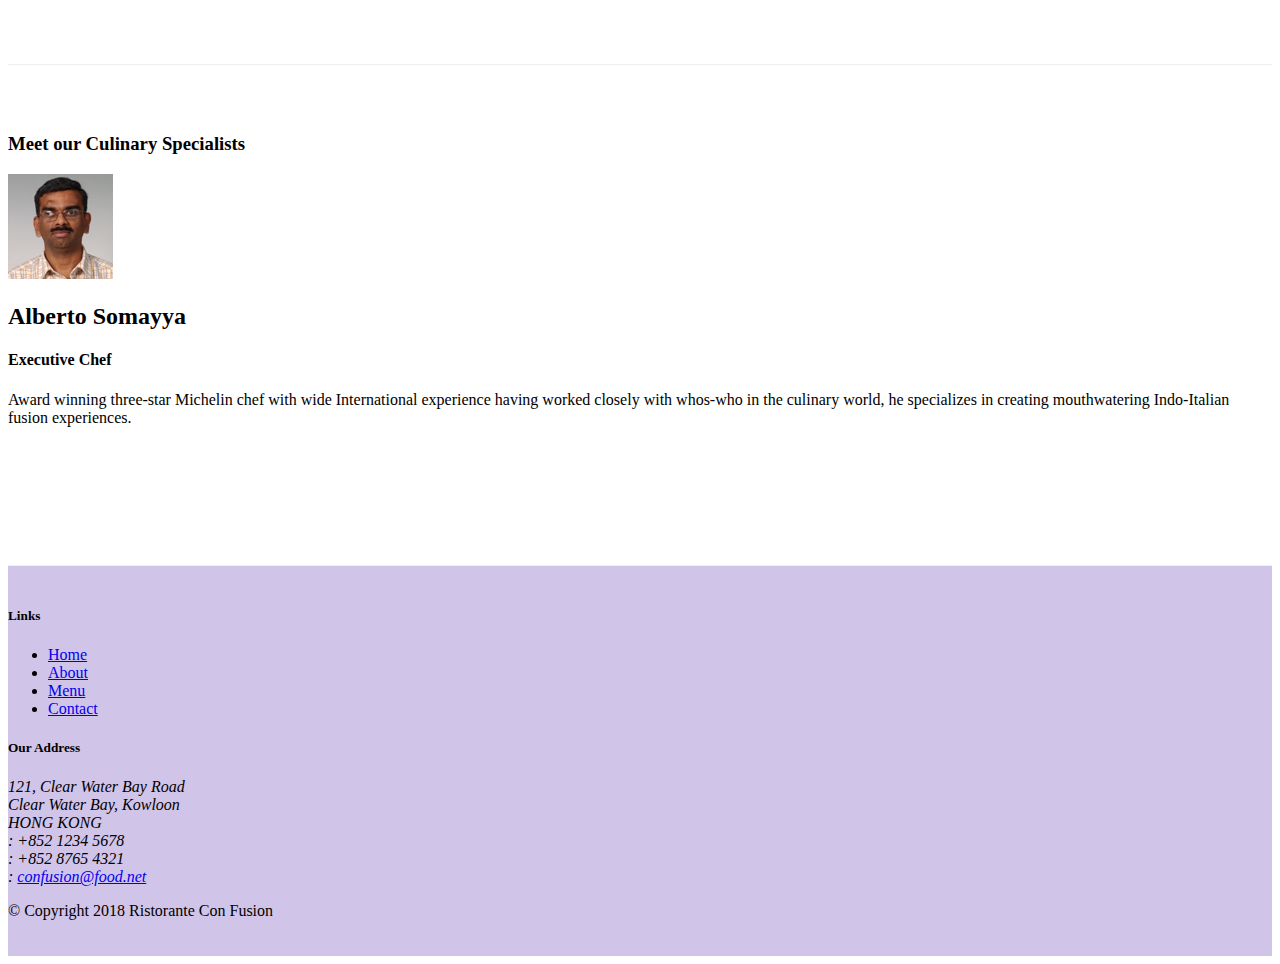
==== commit 64940b80: "Assignment 3" ====
--- a/index.html
+++ b/index.html
@@ -132,6 +132,116 @@
       </div>
     </div>
 
+    <div id="sectionFormReserve" class="modal fade" role="dialog">
+      <div class="modal-dialog modal-lg" role="content">
+        <!-- Modal content-->
+        <div class="modal-content">
+          <div class="modal-header">
+            <h4 class="modal-title">Reserve a Table</h4>
+            <button type="button" class="close" data-dismiss="modal">
+              &times;
+            </button>
+          </div>
+          <div class="modal-body">
+            <form>
+              <div class="form-group row">
+                <label for="table1" class="col-md-3 col-form-label"
+                  >Number of Guests</label
+                >
+                <div class="col-1">
+                  <input type="radio" name="tables" id="table1" />
+                  <label for="table1">1</label>
+                </div>
+                <div class="col-1">
+                  <input type="radio" name="tables" id="table2" />
+                  <label for="table2">2</label>
+                </div>
+                <div class="col-1">
+                  <input type="radio" name="tables" id="table3" />
+                  <label for="table3">3</label>
+                </div>
+                <div class="col-1">
+                  <input type="radio" name="tables" id="table4" />
+                  <label for="table4">4</label>
+                </div>
+                <div class="col-1">
+                  <input type="radio" name="tables" id="table5" />
+                  <label for="table5">5</label>
+                </div>
+                <div class="col-1">
+                  <input type="radio" name="tables" id="table6" />
+                  <label for="table6">6</label>
+                </div>
+              </div>
+              <div class="form-group row">
+                <label for="nonSmoking" class="col-md-3 col-form-label"
+                  >Section</label
+                >
+                <div class="col-12 col-md-9">
+                  <div class="btn-group btn-group-toggle" data-toggle="buttons">
+                    <label class="btn btn-success active">
+                      <input
+                        type="radio"
+                        name="smokingRadio"
+                        id="nonSmoking"
+                        autocomplete="off"
+                        checked
+                      />
+                      Non-Smoking
+                    </label>
+                    <label class="btn btn-danger">
+                      <input
+                        type="radio"
+                        name="smokingRadio"
+                        id="smoking"
+                        autocomplete="off"
+                      />
+                      Smoking
+                    </label>
+                  </div>
+                </div>
+              </div>
+              <div class="form-group row">
+                <label for="date" class="col-md-3 col-form-label"
+                  >Date and Time</label
+                >
+                <div class="col-md-4">
+                  <input
+                    type="datetime"
+                    name="date"
+                    id="date"
+                    class="form-control"
+                    placeholder="Date"
+                  />
+                </div>
+                <div class="col-md-4">
+                  <input
+                    type="datetime"
+                    name="time"
+                    id="time"
+                    class="form-control"
+                    placeholder="Time"
+                  />
+                </div>
+              </div>
+              <div class="form-group row">
+                <div class="offset-md-3 col-md-9">
+                  <button
+                    type="button"
+                    class="btn btn-secondary"
+                    data-dismiss="modal"
+                  >
+                    Cancel
+                  </button>
+                  <button type="submit" class="btn btn-primary">Reserve</button>
+                </div>
+              </div>
+            </form>
+          </div>
+        </div>
+      </div>
+    </div>
+
     <header class="jumbotron">
       <div class="container">
         <div class="row row-header">
@@ -149,12 +259,9 @@
           <div class="col-12 col-md-3 align-self-center">
             <a
               role="button"
-              class="btn btn-warning btn-sm btn-block"
-              data-toggle="tooltip"
-              data-html="true"
-              title="Or Call us at <br><strong>+852 12345678</strong>"
-              data-placement="bottom"
-              href="#section-form-reserve"
+              class="btn btn-warning btn-lg btn-block"
+              data-toggle="modal"
+              data-target="#sectionFormReserve"
             >
               Reserve Table
             </a>
@@ -324,77 +431,6 @@
                 world, he specializes in creating mouthwatering Indo-Italian
                 fusion experiences.
               </p>
-            </div>
-          </div>
-        </div>
-      </div>
-
-      <div class="row row-content justify-content-center">
-        <div class="col-12 col-sm-8">
-          <div class="card" id="section-form-reserve">
-            <h3 class="card-header bg-warning text-white">Reserve a Table</h3>
-            <div class="card-body">
-              <form>
-                <div class="form-group row">
-                  <label for="table1" class="col-md-3 col-form-label"
-                    >Number of Guests</label
-                  >
-                  <div class="col-1">
-                    <input type="radio" name="tables" id="table1" />
-                    <label for="table1">1</label>
-                  </div>
-                  <div class="col-1">
-                    <input type="radio" name="tables" id="table2" />
-                    <label for="table2">2</label>
-                  </div>
-                  <div class="col-1">
-                    <input type="radio" name="tables" id="table3" />
-                    <label for="table3">3</label>
-                  </div>
-                  <div class="col-1">
-                    <input type="radio" name="tables" id="table4" />
-                    <label for="table4">4</label>
-                  </div>
-                  <div class="col-1">
-                    <input type="radio" name="tables" id="table5" />
-                    <label for="table5">5</label>
-                  </div>
-                  <div class="col-1">
-                    <input type="radio" name="tables" id="table6" />
-                    <label for="table6">6</label>
-                  </div>
-                </div>
-                <div class="form-group row">
-                  <label for="date" class="col-md-3 col-form-label"
-                    >Date and Time</label
-                  >
-                  <div class="col-md-4">
-                    <input
-                      type="datetime"
-                      name="date"
-                      id="date"
-                      class="form-control"
-                      placeholder="Date"
-                    />
-                  </div>
-                  <div class="col-md-4">
-                    <input
-                      type="datetime"
-                      name="time"
-                      id="time"
-                      class="form-control"
-                      placeholder="Time"
-                    />
-                  </div>
-                </div>
-                <div class="form-group row">
-                  <div class="offset-md-3 col-md-9">
-                    <button type="submit" class="btn btn-primary">
-                      Reserve
-                    </button>
-                  </div>
-                </div>
-              </form>
             </div>
           </div>
         </div>
@@ -469,10 +505,5 @@
     <script src="node_modules/jquery/dist/jquery.slim.min.js"></script>
     <script src="node_modules/popper.js/dist/umd/popper.min.js"></script>
     <script src="node_modules/bootstrap/dist/js/bootstrap.min.js"></script>
-    <script>
-      $(document).ready(function () {
-        $('[data-toggle="tooltip"]').tooltip();
-      });
-    </script>
   </body>
 </html>
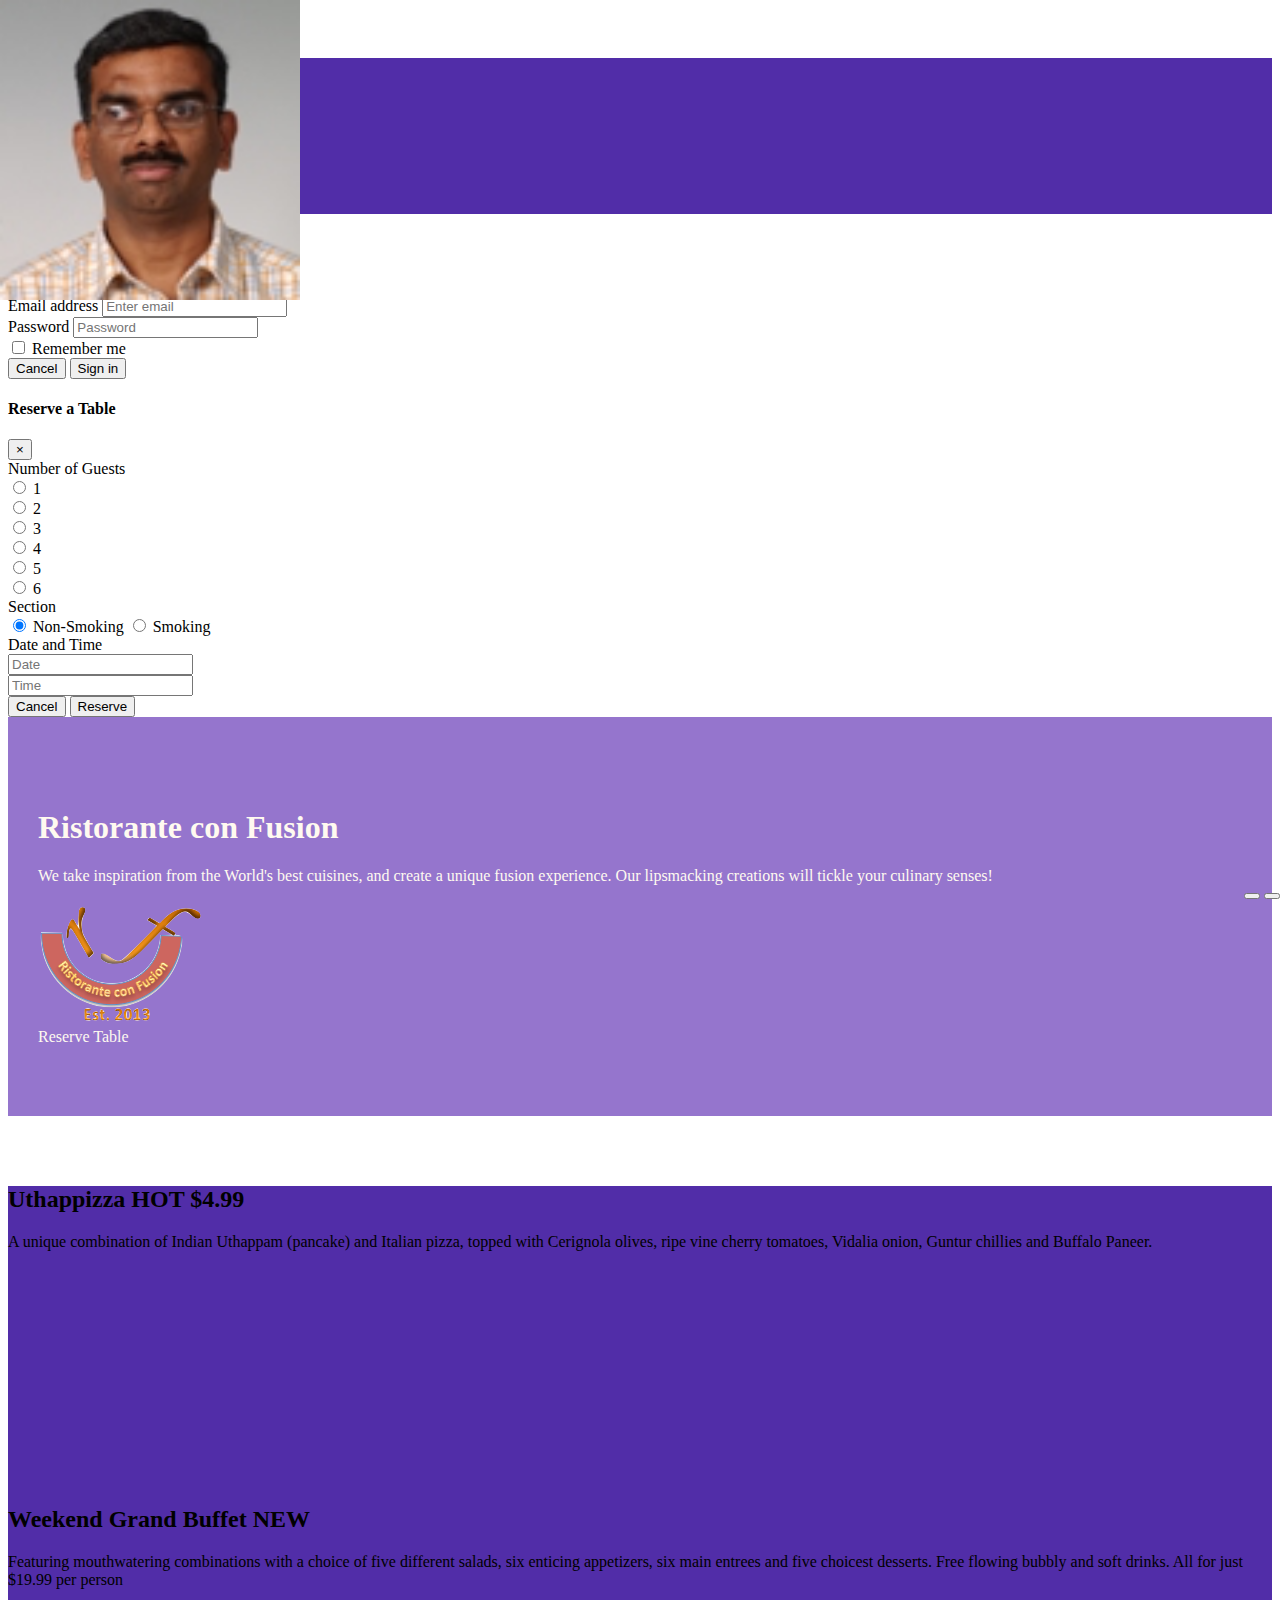
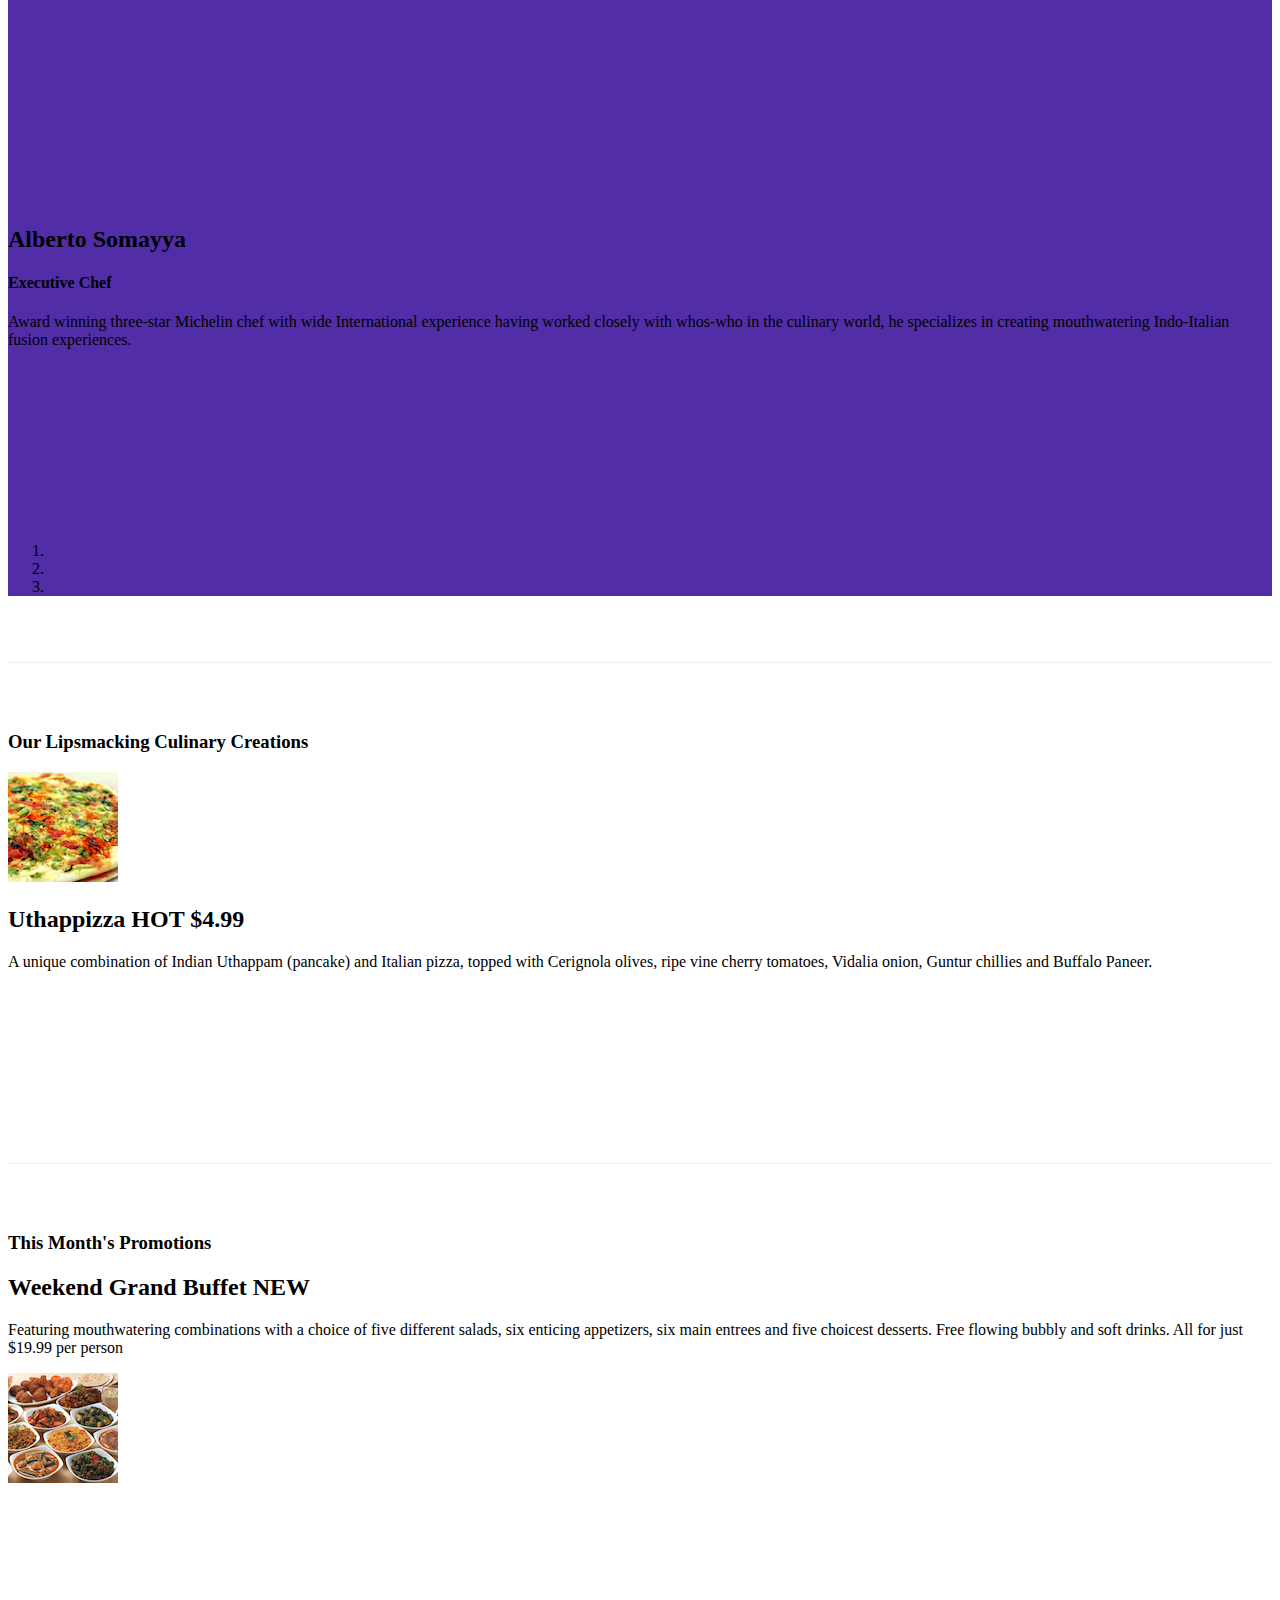
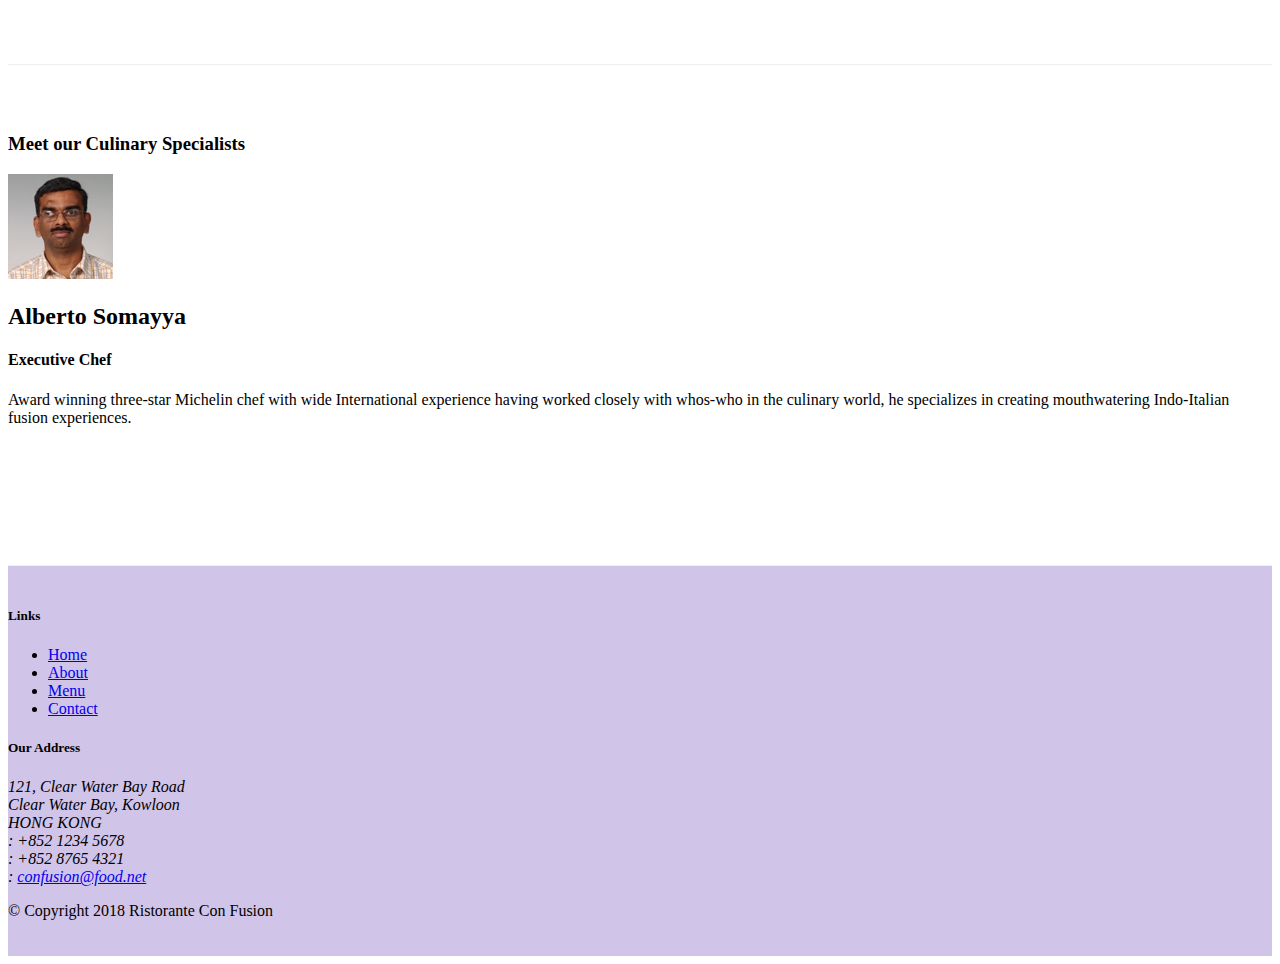
==== commit 05b71db3: "Bootstrap and JQuery" ====
--- a/index.html
+++ b/index.html
@@ -356,6 +356,14 @@
             >
               <span class="carousel-control-next-icon"></span>
             </a>
+            <div class="btn-group" id="carouselButton">
+              <button class="btn btn-danger btn-sm" id="carousel-pause">
+                <span class="fa fa-pause"></span>
+              </button>
+              <button class="btn btn-danger btn-sm" id="carousel-play">
+                <span class="fa fa-play"></span>
+              </button>
+            </div>
           </div>
         </div>
       </div>
@@ -505,5 +513,16 @@
     <script src="node_modules/jquery/dist/jquery.slim.min.js"></script>
     <script src="node_modules/popper.js/dist/umd/popper.min.js"></script>
     <script src="node_modules/bootstrap/dist/js/bootstrap.min.js"></script>
+    <script>
+      $(document).ready(function () {
+        $("#mycarousel").carousel({ interval: 2000 });
+        $("#carousel-pause").click(function () {
+          $("#mycarousel").carousel("pause");
+        });
+        $("#carousel-play").click(function () {
+          $("#mycarousel").carousel("cycle");
+        });
+      });
+    </script>
   </body>
 </html>
--- a/css/styles.css
+++ b/css/styles.css
@@ -59,3 +59,9 @@
   left: 0;
   min-height: 300px;
 }
+
+#carouselButton {
+  right: 0px;
+  position: absolute;
+  bottom: 0px;
+}
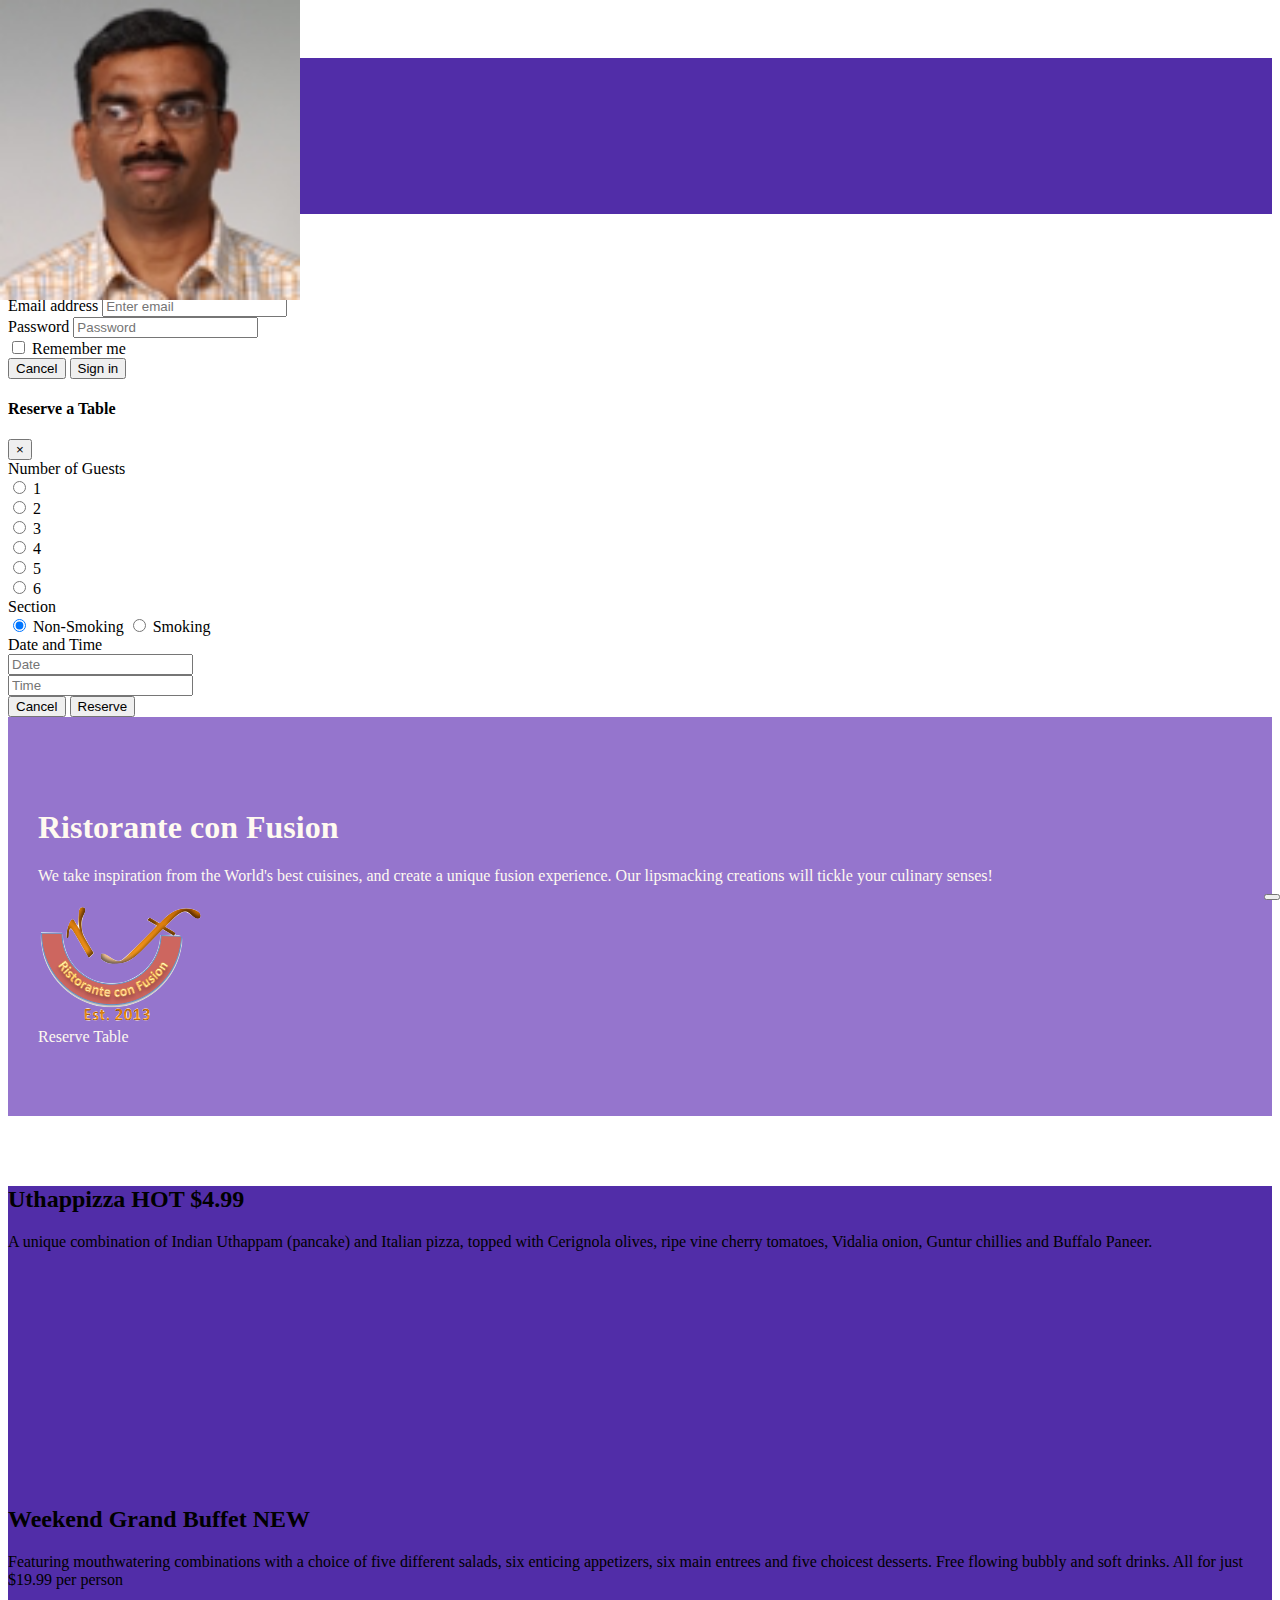
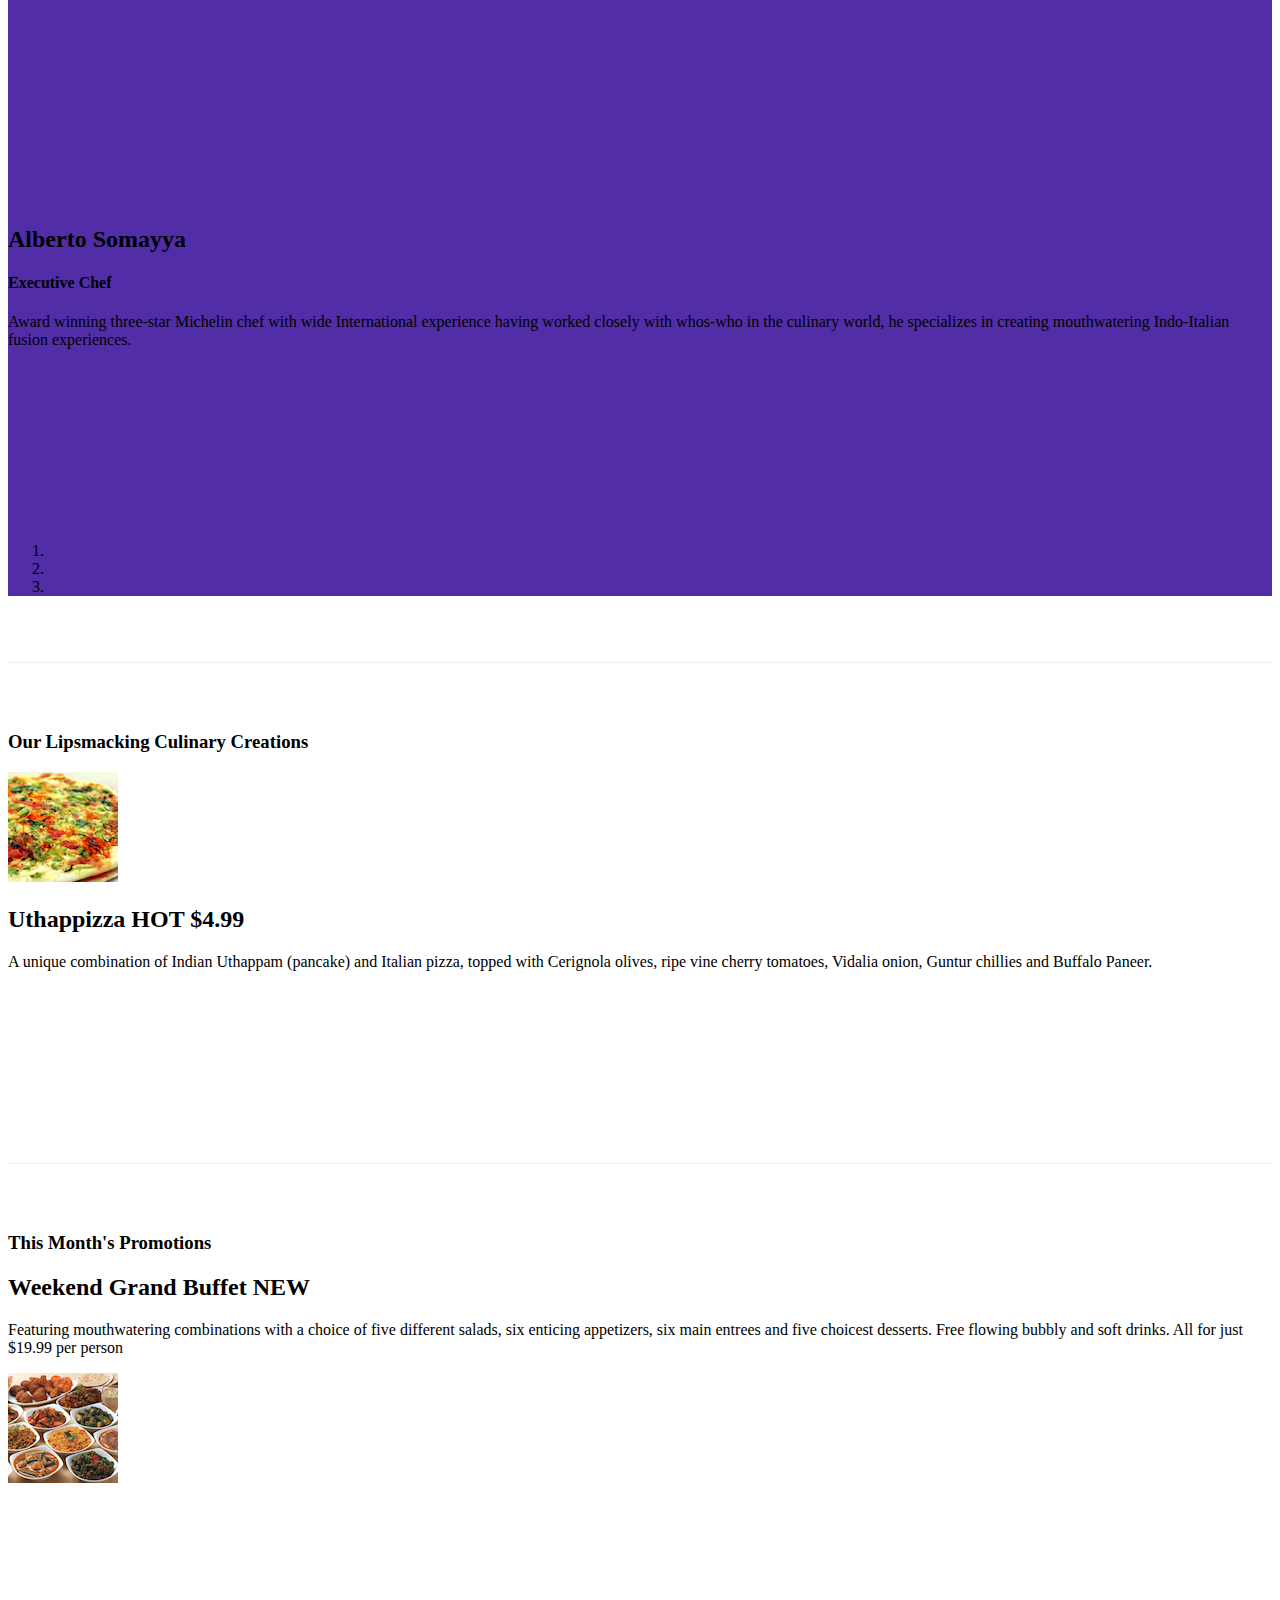
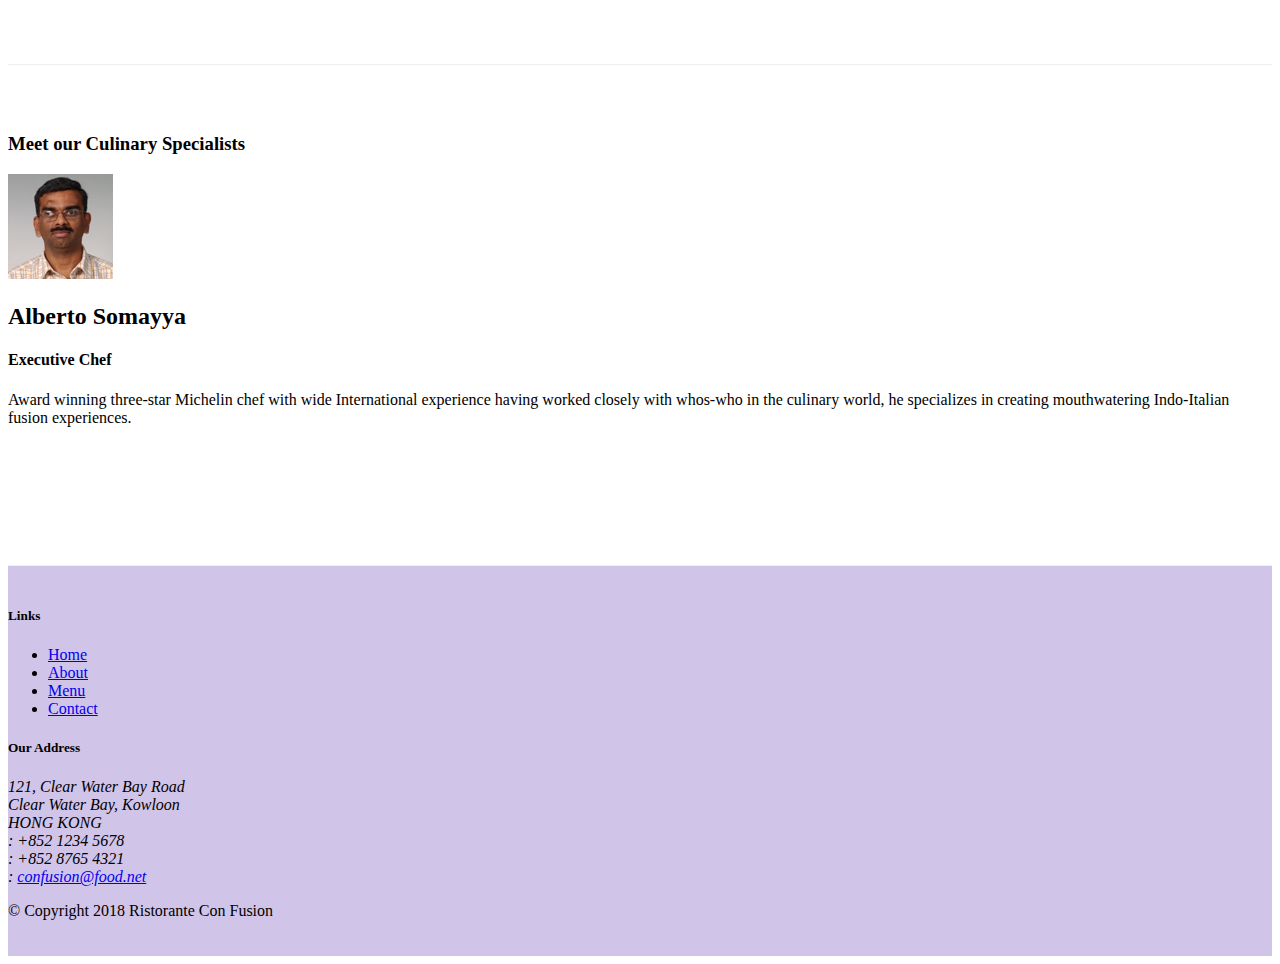
==== commit 60c4f5cf: "More Bootstrap and JQuery" ====
--- a/index.html
+++ b/index.html
@@ -356,14 +356,9 @@
             >
               <span class="carousel-control-next-icon"></span>
             </a>
-            <div class="btn-group" id="carouselButton">
-              <button class="btn btn-danger btn-sm" id="carousel-pause">
-                <span class="fa fa-pause"></span>
-              </button>
-              <button class="btn btn-danger btn-sm" id="carousel-play">
-                <span class="fa fa-play"></span>
-              </button>
-            </div>
+            <button class="btn btn-danger btn-sm" id="carouselButton">
+              <span class="fa fa-pause"></span>
+            </button>
           </div>
         </div>
       </div>
@@ -516,11 +511,18 @@
     <script>
       $(document).ready(function () {
         $("#mycarousel").carousel({ interval: 2000 });
-        $("#carousel-pause").click(function () {
-          $("#mycarousel").carousel("pause");
-        });
-        $("#carousel-play").click(function () {
-          $("#mycarousel").carousel("cycle");
+        $("#carouselButton").click(function () {
+          if ($("#carouselButton").children("span").hasClass("fa-pause")) {
+            $("#mycarousel").carousel("pause");
+            $("#carouselButton").children("span").removeClass("fa-pause");
+            $("#carouselButton").children("span").addClass("fa-play");
+          } else if (
+            $("#carouselButton").children("span").hasClass("fa-play")
+          ) {
+            $("#mycarousel").carousel("cycle");
+            $("#carouselButton").children("span").removeClass("fa-play");
+            $("#carouselButton").children("span").addClass("fa-pause");
+          }
         });
       });
     </script>
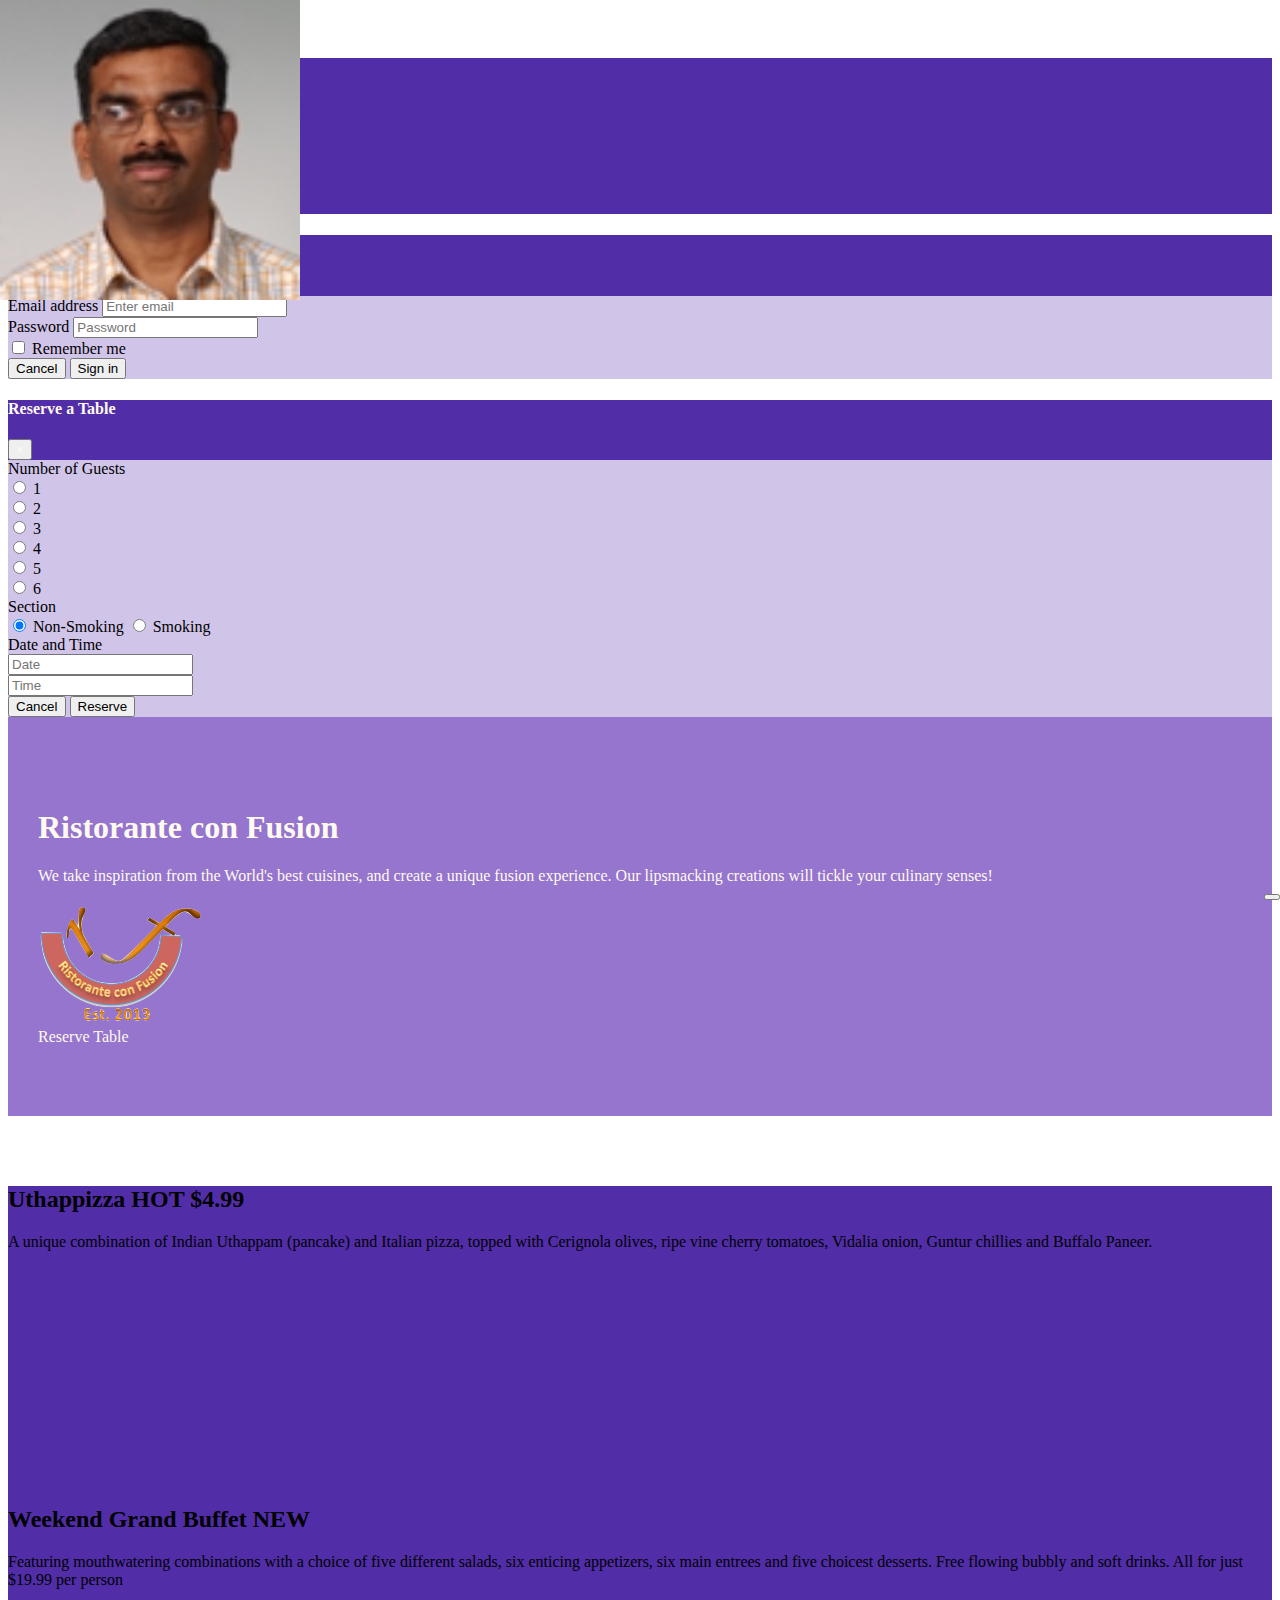
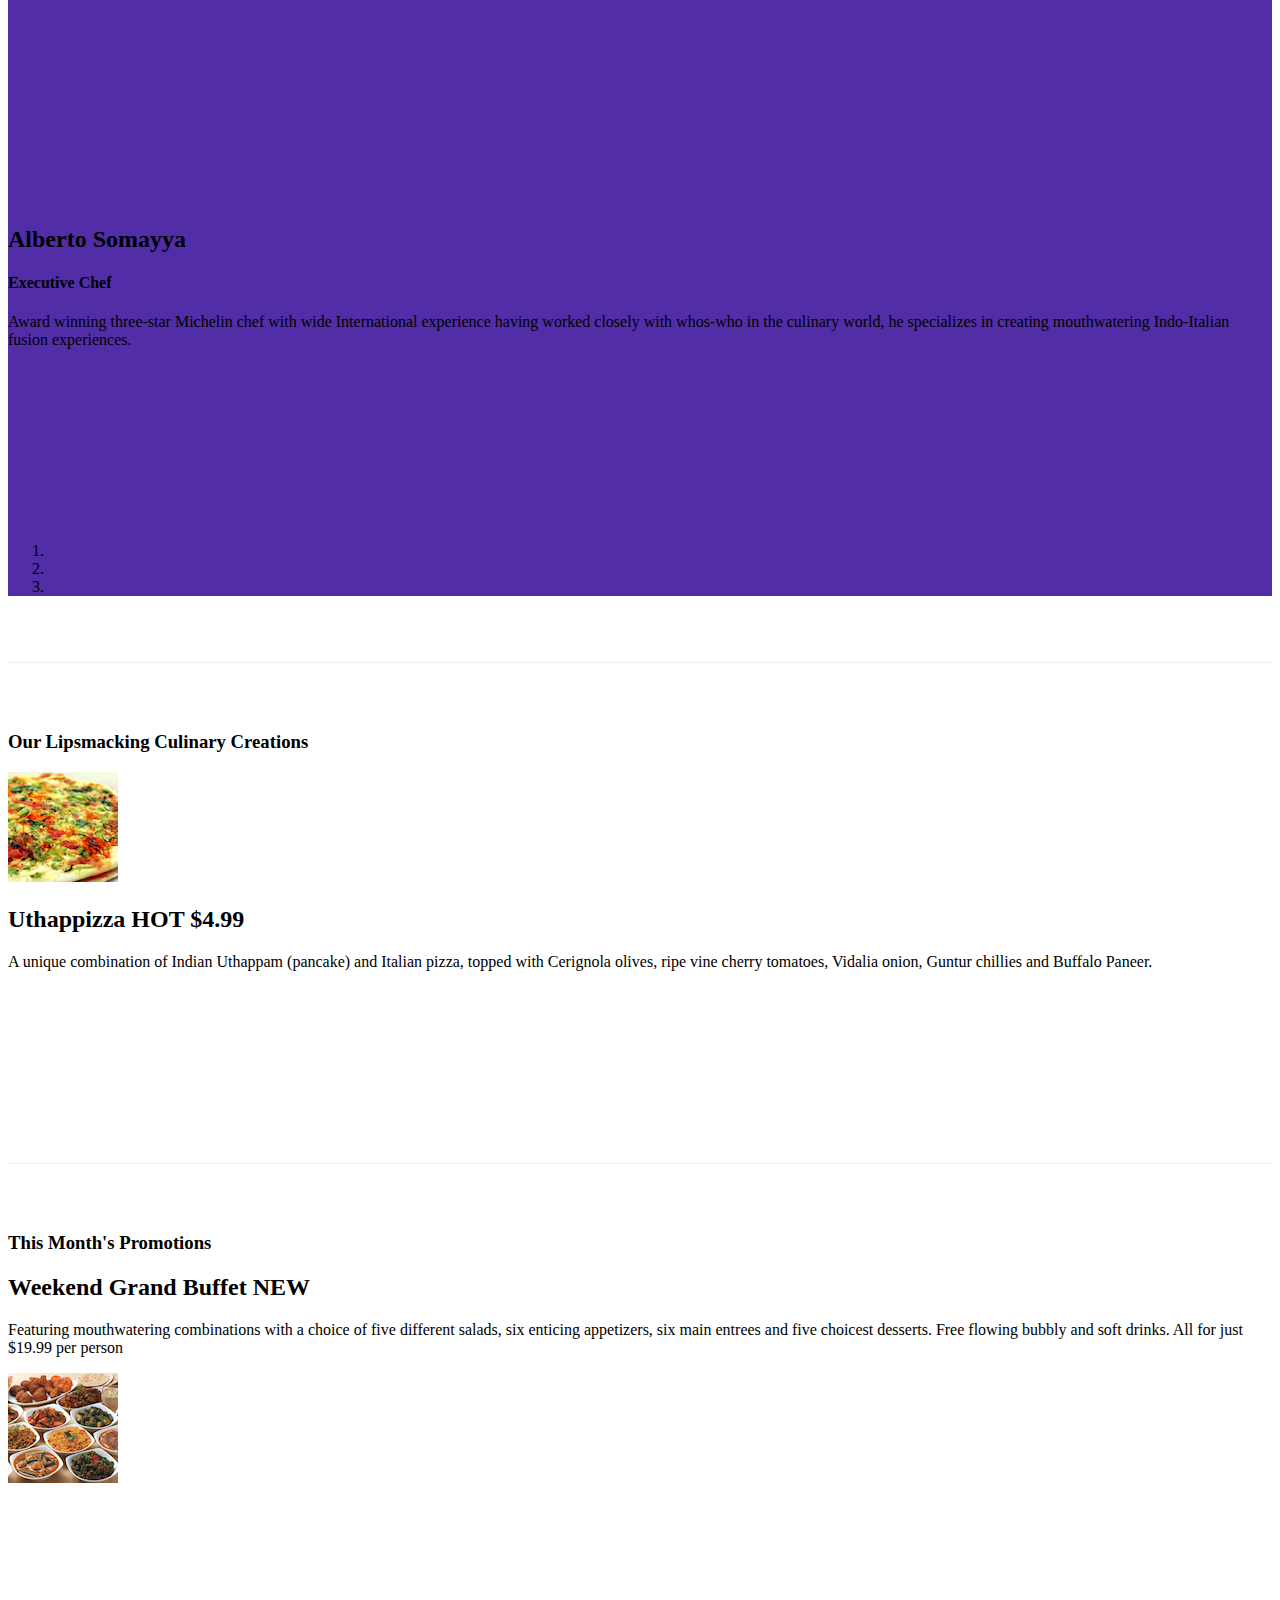
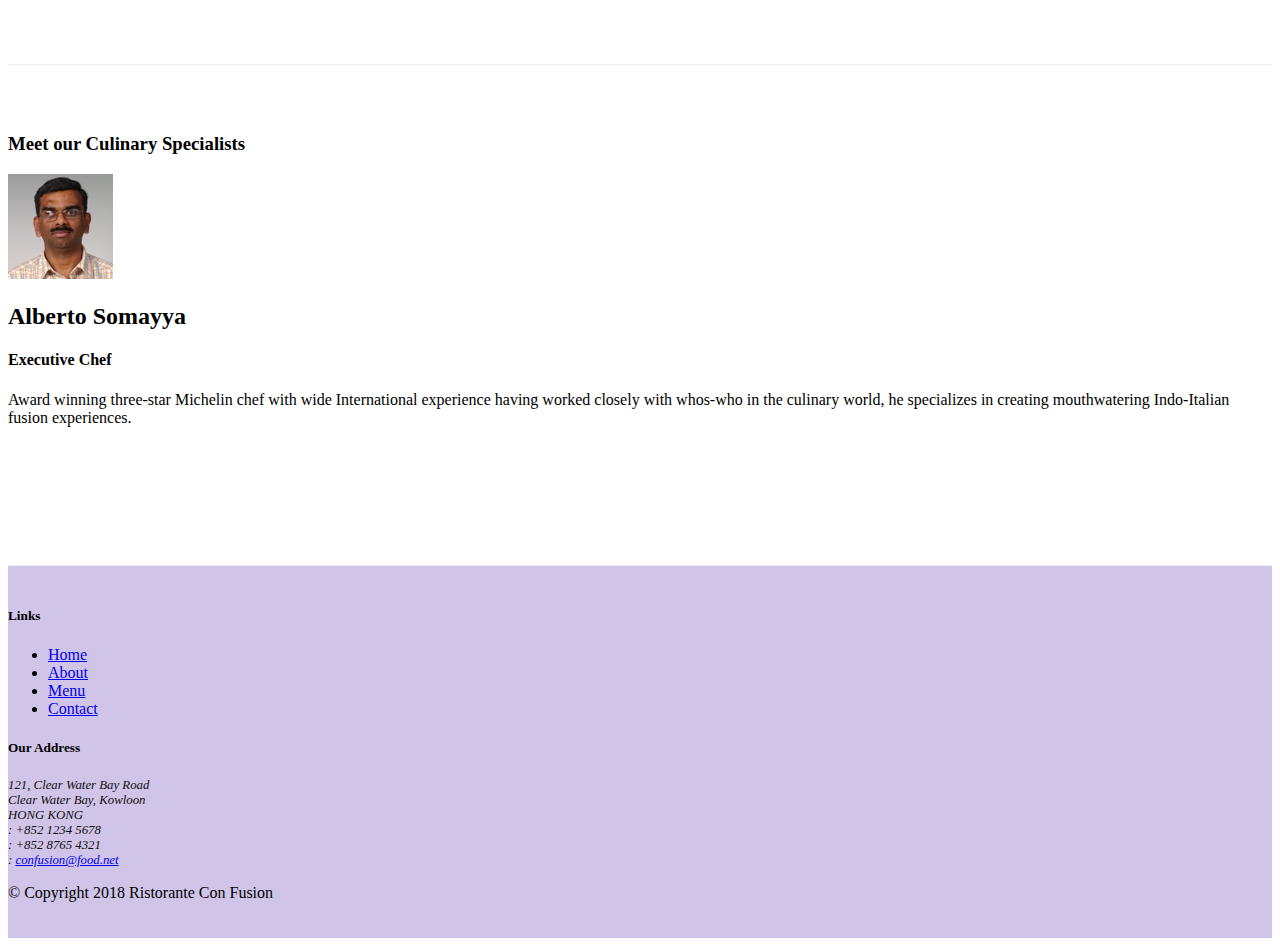
==== commit fef40048: "Assignment 4" ====
--- a/index.html
+++ b/index.html
@@ -64,9 +64,7 @@
             </li>
           </ul>
           <span class="navbar-text">
-            <a data-toggle="modal" data-target="#loginModal">
-              <span class="fa fa-sign-in"></span> Login
-            </a>
+            <a id="loginButton"> <span class="fa fa-sign-in"></span> Login </a>
           </span>
         </div>
       </div>
@@ -260,8 +258,7 @@
             <a
               role="button"
               class="btn btn-warning btn-lg btn-block"
-              data-toggle="modal"
-              data-target="#sectionFormReserve"
+              id="reserveButton"
             >
               Reserve Table
             </a>
@@ -524,6 +521,12 @@
             $("#carouselButton").children("span").addClass("fa-pause");
           }
         });
+        $("#loginButton").click(function () {
+          $("#loginModal").modal("toggle");
+        });
+        $("#reserveButton").click(function () {
+          $("#sectionFormReserve").modal("toggle");
+        });
       });
     </script>
   </body>
--- a/css/styles.css
+++ b/css/styles.css
@@ -1,11 +1,11 @@
 .row-header {
   margin: 0px auto;
-  padding: 0px auto;
+  padding: 0px 0px;
 }
 
 .row-content {
   margin: 0px auto;
-  padding: 50px 0px 50px 0px;
+  padding: 50px 0px;
   border-bottom: 1px ridge;
   min-height: 400px;
 }
@@ -13,17 +13,17 @@
 .footer {
   background-color: #d1c4e9;
   margin: 0px auto;
-  padding: 20px 0px 20px 0px;
+  padding: 20px 0px;
 }
 
 .jumbotron {
-  padding: 70px 30px 70px 30px;
   margin: 0px auto;
+  padding: 70px 30px;
   background: #9575cd;
   color: floralwhite;
 }
 
-.address {
+address {
   font-size: 80%;
   margin: 0px;
   color: #0f0f0f;
@@ -49,11 +49,11 @@
   background: #512da8;
 }
 
-.carousel-item {
+.carousel .carousel-item {
   height: 300px;
 }
 
-.carousel-item img {
+.carousel .carousel-item img {
   position: absolute;
   top: 0;
   left: 0;
@@ -64,4 +64,18 @@
   right: 0px;
   position: absolute;
   bottom: 0px;
+  z-index: 1;
 }
+
+.modal-header {
+  background: #512da8;
+  color: floralwhite;
+}
+
+.modal-header .close {
+  color: floralwhite;
+}
+
+.modal-body {
+  background: #d1c4e9;
+}
